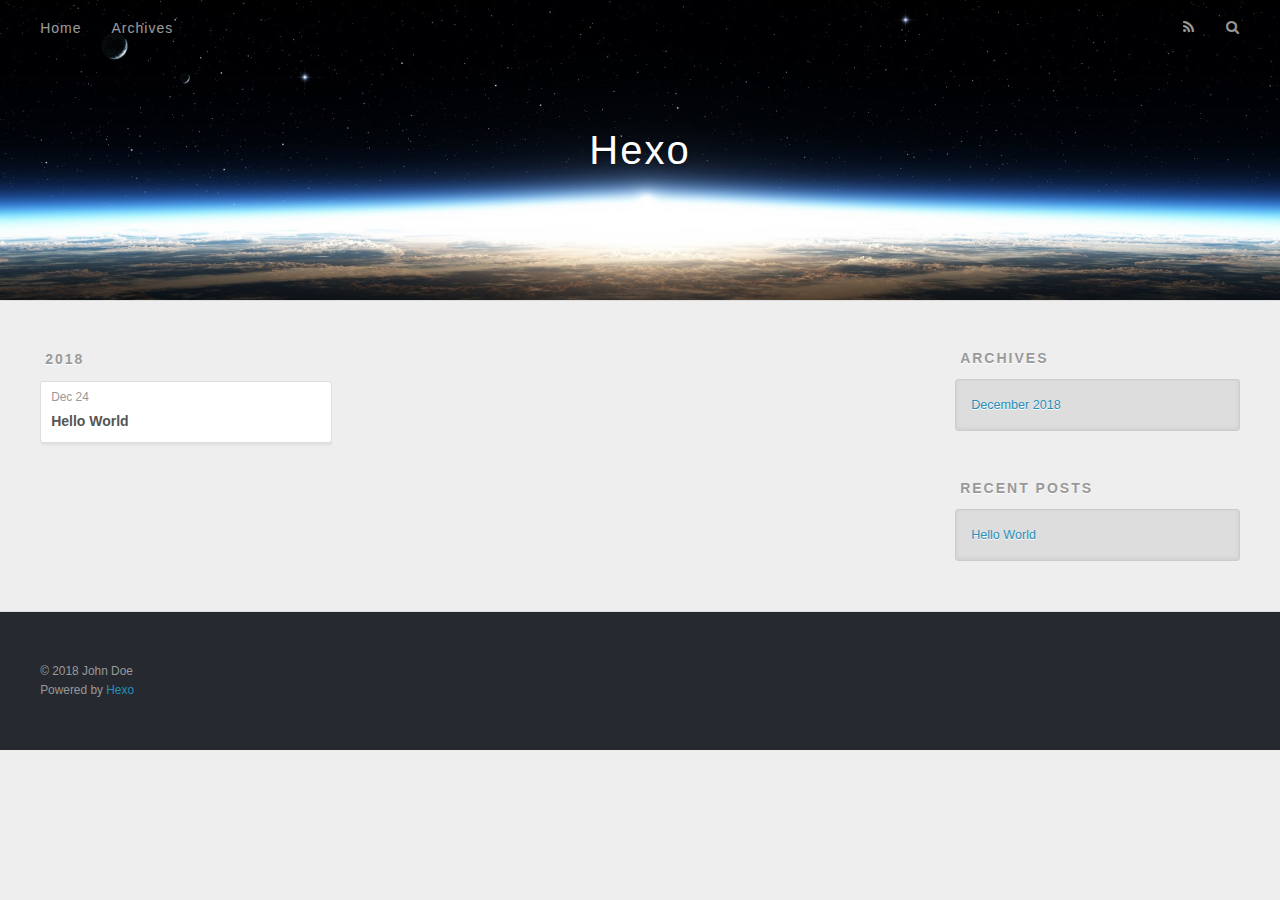
==== archives/index.html @ 5d919c45 "Site updated: 2018-12-24 17:12:35" ====
<!DOCTYPE html>
<html>
<head><meta name="generator" content="Hexo 3.8.0">
  <meta charset="utf-8">
  

  
  <title>Archives | Hexo</title>
  <meta name="viewport" content="width=device-width, initial-scale=1, maximum-scale=1">
  <meta property="og:type" content="website">
<meta property="og:title" content="Hexo">
<meta property="og:url" content="http://yoursite.com/archives/index.html">
<meta property="og:site_name" content="Hexo">
<meta property="og:locale" content="default">
<meta name="twitter:card" content="summary">
<meta name="twitter:title" content="Hexo">
  
    <link rel="alternate" href="/atom.xml" title="Hexo" type="application/atom+xml">
  
  
    <link rel="icon" href="/favicon.png">
  
  
    <link href="//fonts.googleapis.com/css?family=Source+Code+Pro" rel="stylesheet" type="text/css">
  
  <link rel="stylesheet" href="/css/style.css">
</head>
</html>
<body>
  <div id="container">
    <div id="wrap">
      <header id="header">
  <div id="banner"></div>
  <div id="header-outer" class="outer">
    <div id="header-title" class="inner">
      <h1 id="logo-wrap">
        <a href="/" id="logo">Hexo</a>
      </h1>
      
    </div>
    <div id="header-inner" class="inner">
      <nav id="main-nav">
        <a id="main-nav-toggle" class="nav-icon"></a>
        
          <a class="main-nav-link" href="/">Home</a>
        
          <a class="main-nav-link" href="/archives">Archives</a>
        
      </nav>
      <nav id="sub-nav">
        
          <a id="nav-rss-link" class="nav-icon" href="/atom.xml" title="RSS Feed"></a>
        
        <a id="nav-search-btn" class="nav-icon" title="Search"></a>
      </nav>
      <div id="search-form-wrap">
        <form action="//google.com/search" method="get" accept-charset="UTF-8" class="search-form"><input type="search" name="q" class="search-form-input" placeholder="Search"><button type="submit" class="search-form-submit">&#xF002;</button><input type="hidden" name="sitesearch" value="http://yoursite.com"></form>
      </div>
    </div>
  </div>
</header>
      <div class="outer">
        <section id="main">
  
  
    
    
      
      
      <section class="archives-wrap">
        <div class="archive-year-wrap">
          <a href="/archives/2018" class="archive-year">2018</a>
        </div>
        <div class="archives">
    
    <article class="archive-article archive-type-post">
  <div class="archive-article-inner">
    <header class="archive-article-header">
      <a href="/2018/12/24/hello-world/" class="archive-article-date">
  <time datetime="2018-12-24T09:01:38.879Z" itemprop="datePublished">Dec 24</time>
</a>
      
  
    <h1 itemprop="name">
      <a class="archive-article-title" href="/2018/12/24/hello-world/">Hello World</a>
    </h1>
  

    </header>
  </div>
</article>
  
  
    </div></section>
  


</section>
        
          <aside id="sidebar">
  
    

  
    

  
    
  
    
  <div class="widget-wrap">
    <h3 class="widget-title">Archives</h3>
    <div class="widget">
      <ul class="archive-list"><li class="archive-list-item"><a class="archive-list-link" href="/archives/2018/12/">December 2018</a></li></ul>
    </div>
  </div>


  
    
  <div class="widget-wrap">
    <h3 class="widget-title">Recent Posts</h3>
    <div class="widget">
      <ul>
        
          <li>
            <a href="/2018/12/24/hello-world/">Hello World</a>
          </li>
        
      </ul>
    </div>
  </div>

  
</aside>
        
      </div>
      <footer id="footer">
  
  <div class="outer">
    <div id="footer-info" class="inner">
      &copy; 2018 John Doe<br>
      Powered by <a href="http://hexo.io/" target="_blank">Hexo</a>
    </div>
  </div>
</footer>
    </div>
    <nav id="mobile-nav">
  
    <a href="/" class="mobile-nav-link">Home</a>
  
    <a href="/archives" class="mobile-nav-link">Archives</a>
  
</nav>
    

<script src="//ajax.googleapis.com/ajax/libs/jquery/2.0.3/jquery.min.js"></script>


  <link rel="stylesheet" href="/fancybox/jquery.fancybox.css">
  <script src="/fancybox/jquery.fancybox.pack.js"></script>


<script src="/js/script.js"></script>



  </div>
</body>
</html>
---- css/style.css ----
body {
  width: 100%;
}
body:before,
body:after {
  content: "";
  display: table;
}
body:after {
  clear: both;
}
html,
body,
div,
span,
applet,
object,
iframe,
h1,
h2,
h3,
h4,
h5,
h6,
p,
blockquote,
pre,
a,
abbr,
acronym,
address,
big,
cite,
code,
del,
dfn,
em,
img,
ins,
kbd,
q,
s,
samp,
small,
strike,
strong,
sub,
sup,
tt,
var,
dl,
dt,
dd,
ol,
ul,
li,
fieldset,
form,
label,
legend,
table,
caption,
tbody,
tfoot,
thead,
tr,
th,
td {
  margin: 0;
  padding: 0;
  border: 0;
  outline: 0;
  font-weight: inherit;
  font-style: inherit;
  font-family: inherit;
  font-size: 100%;
  vertical-align: baseline;
}
body {
  line-height: 1;
  color: #000;
  background: #fff;
}
ol,
ul {
  list-style: none;
}
table {
  border-collapse: separate;
  border-spacing: 0;
  vertical-align: middle;
}
caption,
th,
td {
  text-align: left;
  font-weight: normal;
  vertical-align: middle;
}
a img {
  border: none;
}
input,
button {
  margin: 0;
  padding: 0;
}
input::-moz-focus-inner,
button::-moz-focus-inner {
  border: 0;
  padding: 0;
}
@font-face {
  font-family: FontAwesome;
  font-style: normal;
  font-weight: normal;
  src: url("fonts/fontawesome-webfont.eot?v=#4.0.3");
  src: url("fonts/fontawesome-webfont.eot?#iefix&v=#4.0.3") format("embedded-opentype"), url("fonts/fontawesome-webfont.woff?v=#4.0.3") format("woff"), url("fonts/fontawesome-webfont.ttf?v=#4.0.3") format("truetype"), url("fonts/fontawesome-webfont.svg#fontawesomeregular?v=#4.0.3") format("svg");
}
html,
body,
#container {
  height: 100%;
}
body {
  background: #eee;
  font: 14px -apple-system, BlinkMacSystemFont, "Segoe UI", "Roboto", "Oxygen", "Ubuntu", "Cantarell", "Fira Sans", "Droid Sans", "Helvetica Neue", sans-serif;
  -webkit-text-size-adjust: 100%;
}
.outer {
  max-width: 1220px;
  margin: 0 auto;
  padding: 0 20px;
}
.outer:before,
.outer:after {
  content: "";
  display: table;
}
.outer:after {
  clear: both;
}
.inner {
  display: inline;
  float: left;
  width: 98.33333333333333%;
  margin: 0 0.833333333333333%;
}
.left,
.alignleft {
  float: left;
}
.right,
.alignright {
  float: right;
}
.clear {
  clear: both;
}
#container {
  position: relative;
}
.mobile-nav-on {
  overflow: hidden;
}
#wrap {
  height: 100%;
  width: 100%;
  position: absolute;
  top: 0;
  left: 0;
  -webkit-transition: 0.2s ease-out;
  -moz-transition: 0.2s ease-out;
  -ms-transition: 0.2s ease-out;
  transition: 0.2s ease-out;
  z-index: 1;
  background: #eee;
}
.mobile-nav-on #wrap {
  left: 280px;
}
@media screen and (min-width: 768px) {
  #main {
    display: inline;
    float: left;
    width: 73.33333333333333%;
    margin: 0 0.833333333333333%;
  }
}
.article-date,
.article-category-link,
.archive-year,
.widget-title {
  text-decoration: none;
  text-transform: uppercase;
  letter-spacing: 2px;
  color: #999;
  margin-bottom: 1em;
  margin-left: 5px;
  line-height: 1em;
  text-shadow: 0 1px #fff;
  font-weight: bold;
}
.article-inner,
.archive-article-inner {
  background: #fff;
  -webkit-box-shadow: 1px 2px 3px #ddd;
  box-shadow: 1px 2px 3px #ddd;
  border: 1px solid #ddd;
  border-radius: 3px;
}
.article-entry h1,
.widget h1 {
  font-size: 2em;
}
.article-entry h2,
.widget h2 {
  font-size: 1.5em;
}
.article-entry h3,
.widget h3 {
  font-size: 1.3em;
}
.article-entry h4,
.widget h4 {
  font-size: 1.2em;
}
.article-entry h5,
.widget h5 {
  font-size: 1em;
}
.article-entry h6,
.widget h6 {
  font-size: 1em;
  color: #999;
}
.article-entry hr,
.widget hr {
  border: 1px dashed #ddd;
}
.article-entry strong,
.widget strong {
  font-weight: bold;
}
.article-entry em,
.widget em,
.article-entry cite,
.widget cite {
  font-style: italic;
}
.article-entry sup,
.widget sup,
.article-entry sub,
.widget sub {
  font-size: 0.75em;
  line-height: 0;
  position: relative;
  vertical-align: baseline;
}
.article-entry sup,
.widget sup {
  top: -0.5em;
}
.article-entry sub,
.widget sub {
  bottom: -0.2em;
}
.article-entry small,
.widget small {
  font-size: 0.85em;
}
.article-entry acronym,
.widget acronym,
.article-entry abbr,
.widget abbr {
  border-bottom: 1px dotted;
}
.article-entry ul,
.widget ul,
.article-entry ol,
.widget ol,
.article-entry dl,
.widget dl {
  margin: 0 20px;
  line-height: 1.6em;
}
.article-entry ul ul,
.widget ul ul,
.article-entry ol ul,
.widget ol ul,
.article-entry ul ol,
.widget ul ol,
.article-entry ol ol,
.widget ol ol {
  margin-top: 0;
  margin-bottom: 0;
}
.article-entry ul,
.widget ul {
  list-style: disc;
}
.article-entry ol,
.widget ol {
  list-style: decimal;
}
.article-entry dt,
.widget dt {
  font-weight: bold;
}
#header {
  height: 300px;
  position: relative;
  border-bottom: 1px solid #ddd;
}
#header:before,
#header:after {
  content: "";
  position: absolute;
  left: 0;
  right: 0;
  height: 40px;
}
#header:before {
  top: 0;
  background: -webkit-linear-gradient(rgba(0,0,0,0.2), transparent);
  background: -moz-linear-gradient(rgba(0,0,0,0.2), transparent);
  background: -ms-linear-gradient(rgba(0,0,0,0.2), transparent);
  background: linear-gradient(rgba(0,0,0,0.2), transparent);
}
#header:after {
  bottom: 0;
  background: -webkit-linear-gradient(transparent, rgba(0,0,0,0.2));
  background: -moz-linear-gradient(transparent, rgba(0,0,0,0.2));
  background: -ms-linear-gradient(transparent, rgba(0,0,0,0.2));
  background: linear-gradient(transparent, rgba(0,0,0,0.2));
}
#header-outer {
  height: 100%;
  position: relative;
}
#header-inner {
  position: relative;
  overflow: hidden;
}
#banner {
  position: absolute;
  top: 0;
  left: 0;
  width: 100%;
  height: 100%;
  background: url("images/banner.jpg") center #000;
  -webkit-background-size: cover;
  -moz-background-size: cover;
  background-size: cover;
  z-index: -1;
}
#header-title {
  text-align: center;
  height: 40px;
  position: absolute;
  top: 50%;
  left: 0;
  margin-top: -20px;
}
#logo,
#subtitle {
  text-decoration: none;
  color: #fff;
  font-weight: 300;
  text-shadow: 0 1px 4px rgba(0,0,0,0.3);
}
#logo {
  font-size: 40px;
  line-height: 40px;
  letter-spacing: 2px;
}
#subtitle {
  font-size: 16px;
  line-height: 16px;
  letter-spacing: 1px;
}
#subtitle-wrap {
  margin-top: 16px;
}
#main-nav {
  float: left;
  margin-left: -15px;
}
.nav-icon,
.main-nav-link {
  float: left;
  color: #fff;
  opacity: 0.6;
  text-decoration: none;
  text-shadow: 0 1px rgba(0,0,0,0.2);
  -webkit-transition: opacity 0.2s;
  -moz-transition: opacity 0.2s;
  -ms-transition: opacity 0.2s;
  transition: opacity 0.2s;
  display: block;
  padding: 20px 15px;
}
.nav-icon:hover,
.main-nav-link:hover {
  opacity: 1;
}
.nav-icon {
  font-family: FontAwesome;
  text-align: center;
  font-size: 14px;
  width: 14px;
  height: 14px;
  padding: 20px 15px;
  position: relative;
  cursor: pointer;
}
.main-nav-link {
  font-weight: 300;
  letter-spacing: 1px;
}
@media screen and (max-width: 479px) {
  .main-nav-link {
    display: none;
  }
}
#main-nav-toggle {
  display: none;
}
#main-nav-toggle:before {
  content: "\f0c9";
}
@media screen and (max-width: 479px) {
  #main-nav-toggle {
    display: block;
  }
}
#sub-nav {
  float: right;
  margin-right: -15px;
}
#nav-rss-link:before {
  content: "\f09e";
}
#nav-search-btn:before {
  content: "\f002";
}
#search-form-wrap {
  position: absolute;
  top: 15px;
  width: 150px;
  height: 30px;
  right: -150px;
  opacity: 0;
  -webkit-transition: 0.2s ease-out;
  -moz-transition: 0.2s ease-out;
  -ms-transition: 0.2s ease-out;
  transition: 0.2s ease-out;
}
#search-form-wrap.on {
  opacity: 1;
  right: 0;
}
@media screen and (max-width: 479px) {
  #search-form-wrap {
    width: 100%;
    right: -100%;
  }
}
.search-form {
  position: absolute;
  top: 0;
  left: 0;
  right: 0;
  background: #fff;
  padding: 5px 15px;
  border-radius: 15px;
  -webkit-box-shadow: 0 0 10px rgba(0,0,0,0.3);
  box-shadow: 0 0 10px rgba(0,0,0,0.3);
}
.search-form-input {
  border: none;
  background: none;
  color: #555;
  width: 100%;
  font: 13px -apple-system, BlinkMacSystemFont, "Segoe UI", "Roboto", "Oxygen", "Ubuntu", "Cantarell", "Fira Sans", "Droid Sans", "Helvetica Neue", sans-serif;
  outline: none;
}
.search-form-input::-webkit-search-results-decoration,
.search-form-input::-webkit-search-cancel-button {
  -webkit-appearance: none;
}
.search-form-submit {
  position: absolute;
  top: 50%;
  right: 10px;
  margin-top: -7px;
  font: 13px FontAwesome;
  border: none;
  background: none;
  color: #bbb;
  cursor: pointer;
}
.search-form-submit:hover,
.search-form-submit:focus {
  color: #777;
}
.article {
  margin: 50px 0;
}
.article-inner {
  overflow: hidden;
}
.article-meta:before,
.article-meta:after {
  content: "";
  display: table;
}
.article-meta:after {
  clear: both;
}
.article-date {
  float: left;
}
.article-category {
  float: left;
  line-height: 1em;
  color: #ccc;
  text-shadow: 0 1px #fff;
  margin-left: 8px;
}
.article-category:before {
  content: "\2022";
}
.article-category-link {
  margin: 0 12px 1em;
}
.article-header {
  padding: 20px 20px 0;
}
.article-title {
  text-decoration: none;
  font-size: 2em;
  font-weight: bold;
  color: #555;
  line-height: 1.1em;
  -webkit-transition: color 0.2s;
  -moz-transition: color 0.2s;
  -ms-transition: color 0.2s;
  transition: color 0.2s;
}
a.article-title:hover {
  color: #258fb8;
}
.article-entry {
  color: #555;
  padding: 0 20px;
}
.article-entry:before,
.article-entry:after {
  content: "";
  display: table;
}
.article-entry:after {
  clear: both;
}
.article-entry p,
.article-entry table {
  line-height: 1.6em;
  margin: 1.6em 0;
}
.article-entry h1,
.article-entry h2,
.article-entry h3,
.article-entry h4,
.article-entry h5,
.article-entry h6 {
  font-weight: bold;
}
.article-entry h1,
.article-entry h2,
.article-entry h3,
.article-entry h4,
.article-entry h5,
.article-entry h6 {
  line-height: 1.1em;
  margin: 1.1em 0;
}
.article-entry a {
  color: #258fb8;
  text-decoration: none;
}
.article-entry a:hover {
  text-decoration: underline;
}
.article-entry ul,
.article-entry ol,
.article-entry dl {
  margin-top: 1.6em;
  margin-bottom: 1.6em;
}
.article-entry img,
.article-entry video {
  max-width: 100%;
  height: auto;
  display: block;
  margin: auto;
}
.article-entry iframe {
  border: none;
}
.article-entry table {
  width: 100%;
  border-collapse: collapse;
  border-spacing: 0;
}
.article-entry th {
  font-weight: bold;
  border-bottom: 3px solid #ddd;
  padding-bottom: 0.5em;
}
.article-entry td {
  border-bottom: 1px solid #ddd;
  padding: 10px 0;
}
.article-entry blockquote {
  font-family: Georgia, "Times New Roman", serif;
  font-size: 1.4em;
  margin: 1.6em 20px;
  text-align: center;
}
.article-entry blockquote footer {
  font-size: 14px;
  margin: 1.6em 0;
  font-family: -apple-system, BlinkMacSystemFont, "Segoe UI", "Roboto", "Oxygen", "Ubuntu", "Cantarell", "Fira Sans", "Droid Sans", "Helvetica Neue", sans-serif;
}
.article-entry blockquote footer cite:before {
  content: "—";
  padding: 0 0.5em;
}
.article-entry .pullquote {
  text-align: left;
  width: 45%;
  margin: 0;
}
.article-entry .pullquote.left {
  margin-left: 0.5em;
  margin-right: 1em;
}
.article-entry .pullquote.right {
  margin-right: 0.5em;
  margin-left: 1em;
}
.article-entry .caption {
  color: #999;
  display: block;
  font-size: 0.9em;
  margin-top: 0.5em;
  position: relative;
  text-align: center;
}
.article-entry .video-container {
  position: relative;
  padding-top: 56.25%;
  height: 0;
  overflow: hidden;
}
.article-entry .video-container iframe,
.article-entry .video-container object,
.article-entry .video-container embed {
  position: absolute;
  top: 0;
  left: 0;
  width: 100%;
  height: 100%;
  margin-top: 0;
}
.article-more-link a {
  display: inline-block;
  line-height: 1em;
  padding: 6px 15px;
  border-radius: 15px;
  background: #eee;
  color: #999;
  text-shadow: 0 1px #fff;
  text-decoration: none;
}
.article-more-link a:hover {
  background: #258fb8;
  color: #fff;
  text-decoration: none;
  text-shadow: 0 1px #1e7293;
}
.article-footer {
  font-size: 0.85em;
  line-height: 1.6em;
  border-top: 1px solid #ddd;
  padding-top: 1.6em;
  margin: 0 20px 20px;
}
.article-footer:before,
.article-footer:after {
  content: "";
  display: table;
}
.article-footer:after {
  clear: both;
}
.article-footer a {
  color: #999;
  text-decoration: none;
}
.article-footer a:hover {
  color: #555;
}
.article-tag-list-item {
  float: left;
  margin-right: 10px;
}
.article-tag-list-link:before {
  content: "#";
}
.article-comment-link {
  float: right;
}
.article-comment-link:before {
  content: "\f075";
  font-family: FontAwesome;
  padding-right: 8px;
}
.article-share-link {
  cursor: pointer;
  float: right;
  margin-left: 20px;
}
.article-share-link:before {
  content: "\f064";
  font-family: FontAwesome;
  padding-right: 6px;
}
#article-nav {
  position: relative;
}
#article-nav:before,
#article-nav:after {
  content: "";
  display: table;
}
#article-nav:after {
  clear: both;
}
@media screen and (min-width: 768px) {
  #article-nav {
    margin: 50px 0;
  }
  #article-nav:before {
    width: 8px;
    height: 8px;
    position: absolute;
    top: 50%;
    left: 50%;
    margin-top: -4px;
    margin-left: -4px;
    content: "";
    border-radius: 50%;
    background: #ddd;
    -webkit-box-shadow: 0 1px 2px #fff;
    box-shadow: 0 1px 2px #fff;
  }
}
.article-nav-link-wrap {
  text-decoration: none;
  text-shadow: 0 1px #fff;
  color: #999;
  -webkit-box-sizing: border-box;
  -moz-box-sizing: border-box;
  box-sizing: border-box;
  margin-top: 50px;
  text-align: center;
  display: block;
}
.article-nav-link-wrap:hover {
  color: #555;
}
@media screen and (min-width: 768px) {
  .article-nav-link-wrap {
    width: 50%;
    margin-top: 0;
  }
}
@media screen and (min-width: 768px) {
  #article-nav-newer {
    float: left;
    text-align: right;
    padding-right: 20px;
  }
}
@media screen and (min-width: 768px) {
  #article-nav-older {
    float: right;
    text-align: left;
    padding-left: 20px;
  }
}
.article-nav-caption {
  text-transform: uppercase;
  letter-spacing: 2px;
  color: #ddd;
  line-height: 1em;
  font-weight: bold;
}
#article-nav-newer .article-nav-caption {
  margin-right: -2px;
}
.article-nav-title {
  font-size: 0.85em;
  line-height: 1.6em;
  margin-top: 0.5em;
}
.article-share-box {
  position: absolute;
  display: none;
  background: #fff;
  -webkit-box-shadow: 1px 2px 10px rgba(0,0,0,0.2);
  box-shadow: 1px 2px 10px rgba(0,0,0,0.2);
  border-radius: 3px;
  margin-left: -145px;
  overflow: hidden;
  z-index: 1;
}
.article-share-box.on {
  display: block;
}
.article-share-input {
  width: 100%;
  background: none;
  -webkit-box-sizing: border-box;
  -moz-box-sizing: border-box;
  box-sizing: border-box;
  font: 14px -apple-system, BlinkMacSystemFont, "Segoe UI", "Roboto", "Oxygen", "Ubuntu", "Cantarell", "Fira Sans", "Droid Sans", "Helvetica Neue", sans-serif;
  padding: 0 15px;
  color: #555;
  outline: none;
  border: 1px solid #ddd;
  border-radius: 3px 3px 0 0;
  height: 36px;
  line-height: 36px;
}
.article-share-links {
  background: #eee;
}
.article-share-links:before,
.article-share-links:after {
  content: "";
  display: table;
}
.article-share-links:after {
  clear: both;
}
.article-share-twitter,
.article-share-facebook,
.article-share-pinterest,
.article-share-google {
  width: 50px;
  height: 36px;
  display: block;
  float: left;
  position: relative;
  color: #999;
  text-shadow: 0 1px #fff;
}
.article-share-twitter:before,
.article-share-facebook:before,
.article-share-pinterest:before,
.article-share-google:before {
  font-size: 20px;
  font-family: FontAwesome;
  width: 20px;
  height: 20px;
  position: absolute;
  top: 50%;
  left: 50%;
  margin-top: -10px;
  margin-left: -10px;
  text-align: center;
}
.article-share-twitter:hover,
.article-share-facebook:hover,
.article-share-pinterest:hover,
.article-share-google:hover {
  color: #fff;
}
.article-share-twitter:before {
  content: "\f099";
}
.article-share-twitter:hover {
  background: #00aced;
  text-shadow: 0 1px #008abe;
}
.article-share-facebook:before {
  content: "\f09a";
}
.article-share-facebook:hover {
  background: #3b5998;
  text-shadow: 0 1px #2f477a;
}
.article-share-pinterest:before {
  content: "\f0d2";
}
.article-share-pinterest:hover {
  background: #cb2027;
  text-shadow: 0 1px #a21a1f;
}
.article-share-google:before {
  content: "\f0d5";
}
.article-share-google:hover {
  background: #dd4b39;
  text-shadow: 0 1px #be3221;
}
.article-gallery {
  background: #000;
  position: relative;
}
.article-gallery-photos {
  position: relative;
  overflow: hidden;
}
.article-gallery-img {
  display: none;
  max-width: 100%;
}
.article-gallery-img:first-child {
  display: block;
}
.article-gallery-img.loaded {
  position: absolute;
  display: block;
}
.article-gallery-img img {
  display: block;
  max-width: 100%;
  margin: 0 auto;
}
#comments {
  background: #fff;
  -webkit-box-shadow: 1px 2px 3px #ddd;
  box-shadow: 1px 2px 3px #ddd;
  padding: 20px;
  border: 1px solid #ddd;
  border-radius: 3px;
  margin: 50px 0;
}
#comments a {
  color: #258fb8;
}
.archives-wrap {
  margin: 50px 0;
}
.archives:before,
.archives:after {
  content: "";
  display: table;
}
.archives:after {
  clear: both;
}
.archive-year-wrap {
  margin-bottom: 1em;
}
.archives {
  -webkit-column-gap: 10px;
  -moz-column-gap: 10px;
  column-gap: 10px;
}
@media screen and (min-width: 480px) and (max-width: 767px) {
  .archives {
    -webkit-column-count: 2;
    -moz-column-count: 2;
    column-count: 2;
  }
}
@media screen and (min-width: 768px) {
  .archives {
    -webkit-column-count: 3;
    -moz-column-count: 3;
    column-count: 3;
  }
}
.archive-article {
  -webkit-column-break-inside: avoid;
  page-break-inside: avoid;
  overflow: hidden;
  break-inside: avoid-column;
}
.archive-article-inner {
  padding: 10px;
  margin-bottom: 15px;
}
.archive-article-title {
  text-decoration: none;
  font-weight: bold;
  color: #555;
  -webkit-transition: color 0.2s;
  -moz-transition: color 0.2s;
  -ms-transition: color 0.2s;
  transition: color 0.2s;
  line-height: 1.6em;
}
.archive-article-title:hover {
  color: #258fb8;
}
.archive-article-footer {
  margin-top: 1em;
}
.archive-article-date {
  color: #999;
  text-decoration: none;
  font-size: 0.85em;
  line-height: 1em;
  margin-bottom: 0.5em;
  display: block;
}
#page-nav {
  margin: 50px auto;
  background: #fff;
  -webkit-box-shadow: 1px 2px 3px #ddd;
  box-shadow: 1px 2px 3px #ddd;
  border: 1px solid #ddd;
  border-radius: 3px;
  text-align: center;
  color: #999;
  overflow: hidden;
}
#page-nav:before,
#page-nav:after {
  content: "";
  display: table;
}
#page-nav:after {
  clear: both;
}
#page-nav a,
#page-nav span {
  padding: 10px 20px;
  line-height: 1;
  height: 2ex;
}
#page-nav a {
  color: #999;
  text-decoration: none;
}
#page-nav a:hover {
  background: #999;
  color: #fff;
}
#page-nav .prev {
  float: left;
}
#page-nav .next {
  float: right;
}
#page-nav .page-number {
  display: inline-block;
}
@media screen and (max-width: 479px) {
  #page-nav .page-number {
    display: none;
  }
}
#page-nav .current {
  color: #555;
  font-weight: bold;
}
#page-nav .space {
  color: #ddd;
}
#footer {
  background: #262a30;
  padding: 50px 0;
  border-top: 1px solid #ddd;
  color: #999;
}
#footer a {
  color: #258fb8;
  text-decoration: none;
}
#footer a:hover {
  text-decoration: underline;
}
#footer-info {
  line-height: 1.6em;
  font-size: 0.85em;
}
.article-entry pre,
.article-entry .highlight {
  background: #2d2d2d;
  margin: 0 -20px;
  padding: 15px 20px;
  border-style: solid;
  border-color: #ddd;
  border-width: 1px 0;
  overflow: auto;
  color: #ccc;
  line-height: 22.400000000000002px;
}
.article-entry .highlight .gutter pre,
.article-entry .gist .gist-file .gist-data .line-numbers {
  color: #666;
  font-size: 0.85em;
}
.article-entry pre,
.article-entry code {
  font-family: "Source Code Pro", Consolas, Monaco, Menlo, Consolas, monospace;
}
.article-entry code {
  background: #eee;
  text-shadow: 0 1px #fff;
  padding: 0 0.3em;
}
.article-entry pre code {
  background: none;
  text-shadow: none;
  padding: 0;
}
.article-entry .highlight pre {
  border: none;
  margin: 0;
  padding: 0;
}
.article-entry .highlight table {
  margin: 0;
  width: auto;
}
.article-entry .highlight td {
  border: none;
  padding: 0;
}
.article-entry .highlight figcaption {
  font-size: 0.85em;
  color: #999;
  line-height: 1em;
  margin-bottom: 1em;
}
.article-entry .highlight figcaption:before,
.article-entry .highlight figcaption:after {
  content: "";
  display: table;
}
.article-entry .highlight figcaption:after {
  clear: both;
}
.article-entry .highlight figcaption a {
  float: right;
}
.article-entry .highlight .gutter pre {
  text-align: right;
  padding-right: 20px;
}
.article-entry .highlight .line {
  height: 22.400000000000002px;
}
.article-entry .highlight .line.marked {
  background: #515151;
}
.article-entry .gist {
  margin: 0 -20px;
  border-style: solid;
  border-color: #ddd;
  border-width: 1px 0;
  background: #2d2d2d;
  padding: 15px 20px 15px 0;
}
.article-entry .gist .gist-file {
  border: none;
  font-family: "Source Code Pro", Consolas, Monaco, Menlo, Consolas, monospace;
  margin: 0;
}
.article-entry .gist .gist-file .gist-data {
  background: none;
  border: none;
}
.article-entry .gist .gist-file .gist-data .line-numbers {
  background: none;
  border: none;
  padding: 0 20px 0 0;
}
.article-entry .gist .gist-file .gist-data .line-data {
  padding: 0 !important;
}
.article-entry .gist .gist-file .highlight {
  margin: 0;
  padding: 0;
  border: none;
}
.article-entry .gist .gist-file .gist-meta {
  background: #2d2d2d;
  color: #999;
  font: 0.85em -apple-system, BlinkMacSystemFont, "Segoe UI", "Roboto", "Oxygen", "Ubuntu", "Cantarell", "Fira Sans", "Droid Sans", "Helvetica Neue", sans-serif;
  text-shadow: 0 0;
  padding: 0;
  margin-top: 1em;
  margin-left: 20px;
}
.article-entry .gist .gist-file .gist-meta a {
  color: #258fb8;
  font-weight: normal;
}
.article-entry .gist .gist-file .gist-meta a:hover {
  text-decoration: underline;
}
pre .comment,
pre .title {
  color: #999;
}
pre .variable,
pre .attribute,
pre .tag,
pre .regexp,
pre .ruby .constant,
pre .xml .tag .title,
pre .xml .pi,
pre .xml .doctype,
pre .html .doctype,
pre .css .id,
pre .css .class,
pre .css .pseudo {
  color: #f2777a;
}
pre .number,
pre .preprocessor,
pre .built_in,
pre .literal,
pre .params,
pre .constant {
  color: #f99157;
}
pre .class,
pre .ruby .class .title,
pre .css .rules .attribute {
  color: #9c9;
}
pre .string,
pre .value,
pre .inheritance,
pre .header,
pre .ruby .symbol,
pre .xml .cdata {
  color: #9c9;
}
pre .css .hexcolor {
  color: #6cc;
}
pre .function,
pre .python .decorator,
pre .python .title,
pre .ruby .function .title,
pre .ruby .title .keyword,
pre .perl .sub,
pre .javascript .title,
pre .coffeescript .title {
  color: #69c;
}
pre .keyword,
pre .javascript .function {
  color: #c9c;
}
@media screen and (max-width: 479px) {
  #mobile-nav {
    position: absolute;
    top: 0;
    left: 0;
    width: 280px;
    height: 100%;
    background: #191919;
    border-right: 1px solid #fff;
  }
}
@media screen and (max-width: 479px) {
  .mobile-nav-link {
    display: block;
    color: #999;
    text-decoration: none;
    padding: 15px 20px;
    font-weight: bold;
  }
  .mobile-nav-link:hover {
    color: #fff;
  }
}
@media screen and (min-width: 768px) {
  #sidebar {
    display: inline;
    float: left;
    width: 23.333333333333332%;
    margin: 0 0.833333333333333%;
  }
}
.widget-wrap {
  margin: 50px 0;
}
.widget {
  color: #777;
  text-shadow: 0 1px #fff;
  background: #ddd;
  -webkit-box-shadow: 0 -1px 4px #ccc inset;
  box-shadow: 0 -1px 4px #ccc inset;
  border: 1px solid #ccc;
  padding: 15px;
  border-radius: 3px;
}
.widget a {
  color: #258fb8;
  text-decoration: none;
}
.widget a:hover {
  text-decoration: underline;
}
.widget ul ul,
.widget ol ul,
.widget dl ul,
.widget ul ol,
.widget ol ol,
.widget dl ol,
.widget ul dl,
.widget ol dl,
.widget dl dl {
  margin-left: 15px;
  list-style: disc;
}
.widget {
  line-height: 1.6em;
  word-wrap: break-word;
  font-size: 0.9em;
}
.widget ul,
.widget ol {
  list-style: none;
  margin: 0;
}
.widget ul ul,
.widget ol ul,
.widget ul ol,
.widget ol ol {
  margin: 0 20px;
}
.widget ul ul,
.widget ol ul {
  list-style: disc;
}
.widget ul ol,
.widget ol ol {
  list-style: decimal;
}
.category-list-count,
.tag-list-count,
.archive-list-count {
  padding-left: 5px;
  color: #999;
  font-size: 0.85em;
}
.category-list-count:before,
.tag-list-count:before,
.archive-list-count:before {
  content: "(";
}
.category-list-count:after,
.tag-list-count:after,
.archive-list-count:after {
  content: ")";
}
.tagcloud a {
  margin-right: 5px;
  display: inline-block;
}
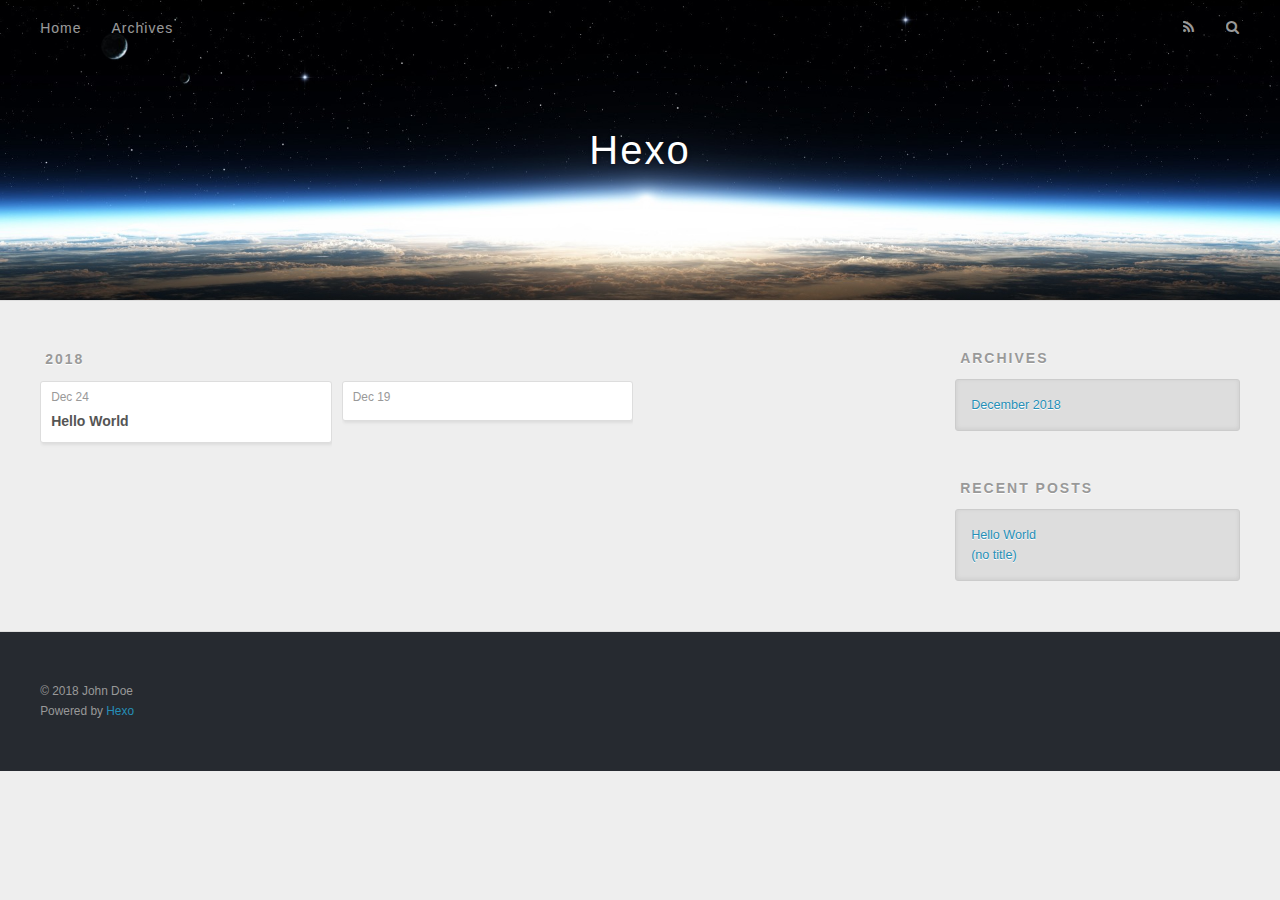
==== commit c6b4cf15: "Site updated: 2018-12-24 18:15:35" ====
--- a/archives/index.html
+++ b/archives/index.html
@@ -90,6 +90,19 @@
   </div>
 </article>
   
+    
+    
+    <article class="archive-article archive-type-post">
+  <div class="archive-article-inner">
+    <header class="archive-article-header">
+      <a href="/2018/12/19/Hexo建站记录/" class="archive-article-date">
+  <time datetime="2018-12-19T11:56:52.002Z" itemprop="datePublished">Dec 19</time>
+</a>
+      
+    </header>
+  </div>
+</article>
+  
   
     </div></section>
   
@@ -125,6 +138,10 @@
         
           <li>
             <a href="/2018/12/24/hello-world/">Hello World</a>
+          </li>
+        
+          <li>
+            <a href="/2018/12/19/Hexo建站记录/">(no title)</a>
           </li>
         
       </ul>
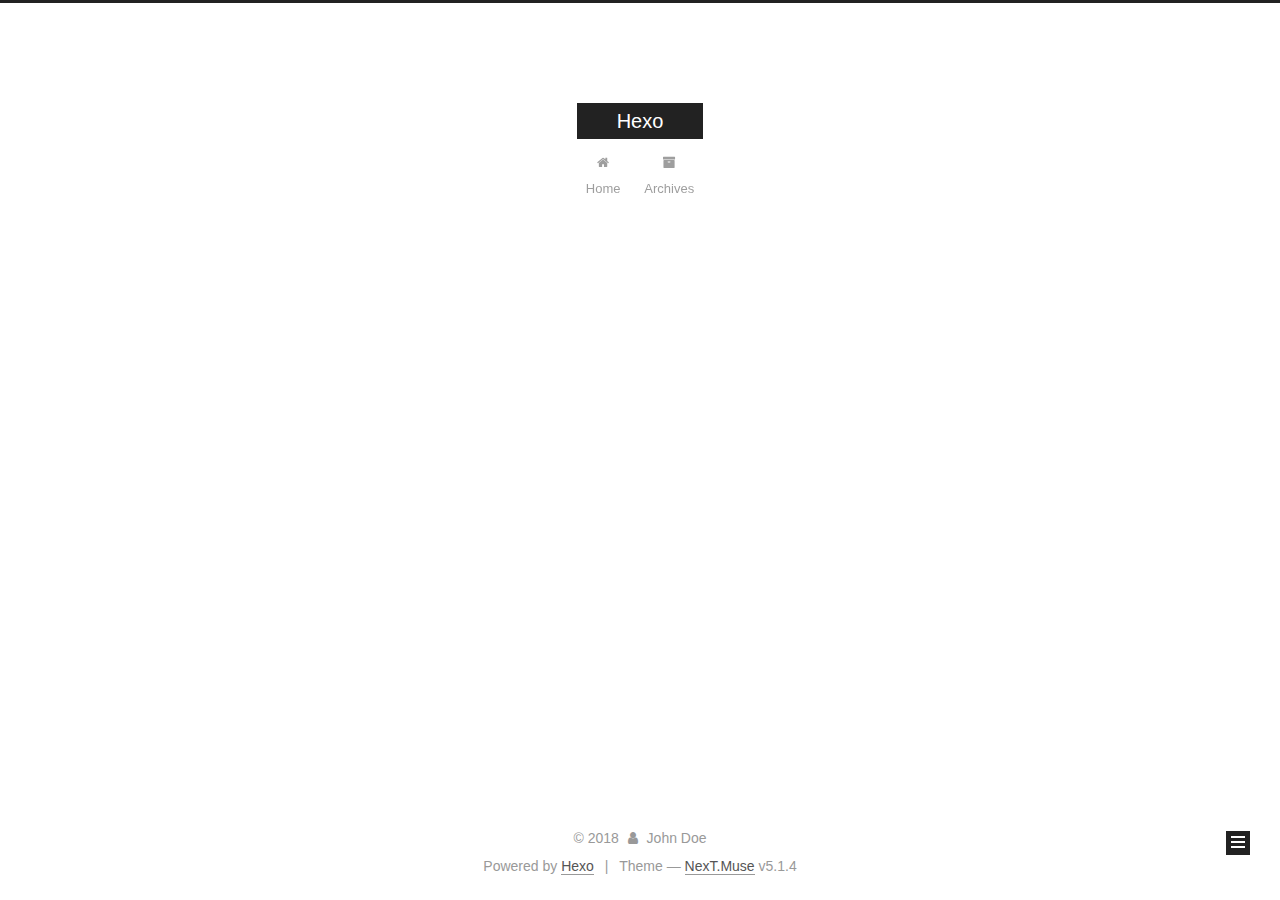
==== commit 2d3244eb: "Site updated: 2018-12-24 18:47:48" ====
--- a/archives/index.html
+++ b/archives/index.html
@@ -1,187 +1,549 @@
 <!DOCTYPE html>
-<html>
+
+
+
+  
+
+
+<html class="theme-next muse use-motion" lang="">
 <head><meta name="generator" content="Hexo 3.8.0">
-  <meta charset="utf-8">
-  
-
-  
-  <title>Archives | Hexo</title>
-  <meta name="viewport" content="width=device-width, initial-scale=1, maximum-scale=1">
-  <meta property="og:type" content="website">
+  <meta charset="UTF-8">
+<meta http-equiv="X-UA-Compatible" content="IE=edge">
+<meta name="viewport" content="width=device-width, initial-scale=1, maximum-scale=1">
+<meta name="theme-color" content="#222">
+
+
+
+
+
+
+
+
+
+<meta http-equiv="Cache-Control" content="no-transform">
+<meta http-equiv="Cache-Control" content="no-siteapp">
+
+
+
+
+
+
+
+
+
+
+
+
+
+
+
+
+  
+  
+  <link href="/lib/fancybox/source/jquery.fancybox.css?v=2.1.5" rel="stylesheet" type="text/css">
+
+
+
+
+
+
+
+<link href="/lib/font-awesome/css/font-awesome.min.css?v=4.6.2" rel="stylesheet" type="text/css">
+
+<link href="/css/main.css?v=5.1.4" rel="stylesheet" type="text/css">
+
+
+  <link rel="apple-touch-icon" sizes="180x180" href="/images/apple-touch-icon-next.png?v=5.1.4">
+
+
+  <link rel="icon" type="image/png" sizes="32x32" href="/images/favicon-32x32-next.png?v=5.1.4">
+
+
+  <link rel="icon" type="image/png" sizes="16x16" href="/images/favicon-16x16-next.png?v=5.1.4">
+
+
+  <link rel="mask-icon" href="/images/logo.svg?v=5.1.4" color="#222">
+
+
+
+
+
+  <meta name="keywords" content="Hexo, NexT">
+
+
+
+
+
+
+
+
+
+
+<meta property="og:type" content="website">
 <meta property="og:title" content="Hexo">
 <meta property="og:url" content="http://yoursite.com/archives/index.html">
 <meta property="og:site_name" content="Hexo">
 <meta property="og:locale" content="default">
 <meta name="twitter:card" content="summary">
 <meta name="twitter:title" content="Hexo">
-  
-    <link rel="alternate" href="/atom.xml" title="Hexo" type="application/atom+xml">
-  
-  
-    <link rel="icon" href="/favicon.png">
-  
-  
-    <link href="//fonts.googleapis.com/css?family=Source+Code+Pro" rel="stylesheet" type="text/css">
-  
-  <link rel="stylesheet" href="/css/style.css">
+
+
+
+<script type="text/javascript" id="hexo.configurations">
+  var NexT = window.NexT || {};
+  var CONFIG = {
+    root: '/',
+    scheme: 'Muse',
+    version: '5.1.4',
+    sidebar: {"position":"left","display":"post","offset":12,"b2t":false,"scrollpercent":false,"onmobile":false},
+    fancybox: true,
+    tabs: true,
+    motion: {"enable":true,"async":false,"transition":{"post_block":"fadeIn","post_header":"slideDownIn","post_body":"slideDownIn","coll_header":"slideLeftIn","sidebar":"slideUpIn"}},
+    duoshuo: {
+      userId: '0',
+      author: 'Author'
+    },
+    algolia: {
+      applicationID: '',
+      apiKey: '',
+      indexName: '',
+      hits: {"per_page":10},
+      labels: {"input_placeholder":"Search for Posts","hits_empty":"We didn't find any results for the search: ${query}","hits_stats":"${hits} results found in ${time} ms"}
+    }
+  };
+</script>
+
+
+
+  <link rel="canonical" href="http://yoursite.com/archives/">
+
+
+
+
+
+  <title>Archive | Hexo</title>
+  
+
+
+
+
+
+
+
+
 </head>
-</html>
-<body>
-  <div id="container">
-    <div id="wrap">
-      <header id="header">
-  <div id="banner"></div>
-  <div id="header-outer" class="outer">
-    <div id="header-title" class="inner">
-      <h1 id="logo-wrap">
-        <a href="/" id="logo">Hexo</a>
-      </h1>
-      
+
+<body itemscope="" itemtype="http://schema.org/WebPage" lang="default">
+
+  
+  
+    
+  
+
+  <div class="container sidebar-position-left page-archive">
+    <div class="headband"></div>
+
+    <header id="header" class="header" itemscope="" itemtype="http://schema.org/WPHeader">
+      <div class="header-inner"><div class="site-brand-wrapper">
+  <div class="site-meta ">
+    
+
+    <div class="custom-logo-site-title">
+      <a href="/" class="brand" rel="start">
+        <span class="logo-line-before"><i></i></span>
+        <span class="site-title">Hexo</span>
+        <span class="logo-line-after"><i></i></span>
+      </a>
     </div>
-    <div id="header-inner" class="inner">
-      <nav id="main-nav">
-        <a id="main-nav-toggle" class="nav-icon"></a>
-        
-          <a class="main-nav-link" href="/">Home</a>
-        
-          <a class="main-nav-link" href="/archives">Archives</a>
-        
-      </nav>
-      <nav id="sub-nav">
-        
-          <a id="nav-rss-link" class="nav-icon" href="/atom.xml" title="RSS Feed"></a>
-        
-        <a id="nav-search-btn" class="nav-icon" title="Search"></a>
-      </nav>
-      <div id="search-form-wrap">
-        <form action="//google.com/search" method="get" accept-charset="UTF-8" class="search-form"><input type="search" name="q" class="search-form-input" placeholder="Search"><button type="submit" class="search-form-submit">&#xF002;</button><input type="hidden" name="sitesearch" value="http://yoursite.com"></form>
+      
+        <p class="site-subtitle"></p>
+      
+  </div>
+
+  <div class="site-nav-toggle">
+    <button>
+      <span class="btn-bar"></span>
+      <span class="btn-bar"></span>
+      <span class="btn-bar"></span>
+    </button>
+  </div>
+</div>
+
+<nav class="site-nav">
+  
+
+  
+    <ul id="menu" class="menu">
+      
+        
+        <li class="menu-item menu-item-home">
+          <a href="/" rel="section">
+            
+              <i class="menu-item-icon fa fa-fw fa-home"></i> <br>
+            
+            Home
+          </a>
+        </li>
+      
+        
+        <li class="menu-item menu-item-archives">
+          <a href="/archives/" rel="section">
+            
+              <i class="menu-item-icon fa fa-fw fa-archive"></i> <br>
+            
+            Archives
+          </a>
+        </li>
+      
+
+      
+    </ul>
+  
+
+  
+</nav>
+
+
+
+ </div>
+    </header>
+
+    <main id="main" class="main">
+      <div class="main-inner">
+        <div class="content-wrap">
+          <div id="content" class="content">
+            
+
+  
+  
+  
+  <div class="post-block archive">
+    <div id="posts" class="posts-collapse">
+      <span class="archive-move-on"></span>
+
+      <span class="archive-page-counter">
+        
+        
+        
+          
+        
+        Um..! 1 post. Keep on posting.
+      </span>
+
+      
+
+        
+        
+        
+
+        
+          
+          <div class="collection-title">
+            <h1 class="archive-year" id="archive-year-2018">2018</h1>
+          </div>
+        
+        
+
+        
+
+  <article class="post post-type-normal" itemscope="" itemtype="http://schema.org/Article">
+    <header class="post-header">
+
+      <h2 class="post-title">
+        
+            <a class="post-title-link" href="/2018/12/19/Hexo建站记录/" itemprop="url">
+              
+                <span itemprop="name">Untitled</span>
+              
+            </a>
+        
+      </h2>
+
+      <div class="post-meta">
+        <time class="post-time" itemprop="dateCreated" datetime="2018-12-19T19:56:52+08:00" content="2018-12-19">
+          12-19
+        </time>
       </div>
+
+    </header>
+  </article>
+
+
+
+      
+
     </div>
   </div>
-</header>
-      <div class="outer">
-        <section id="main">
-  
-  
-    
-    
-      
-      
-      <section class="archives-wrap">
-        <div class="archive-year-wrap">
-          <a href="/archives/2018" class="archive-year">2018</a>
+  
+  
+  
+
+  
+
+
+
+          </div>
+          
+
+
+          
+
         </div>
-        <div class="archives">
-    
-    <article class="archive-article archive-type-post">
-  <div class="archive-article-inner">
-    <header class="archive-article-header">
-      <a href="/2018/12/24/hello-world/" class="archive-article-date">
-  <time datetime="2018-12-24T09:01:38.879Z" itemprop="datePublished">Dec 24</time>
-</a>
-      
-  
-    <h1 itemprop="name">
-      <a class="archive-article-title" href="/2018/12/24/hello-world/">Hello World</a>
-    </h1>
-  
-
-    </header>
-  </div>
-</article>
-  
-    
-    
-    <article class="archive-article archive-type-post">
-  <div class="archive-article-inner">
-    <header class="archive-article-header">
-      <a href="/2018/12/19/Hexo建站记录/" class="archive-article-date">
-  <time datetime="2018-12-19T11:56:52.002Z" itemprop="datePublished">Dec 19</time>
-</a>
-      
-    </header>
-  </div>
-</article>
-  
-  
-    </div></section>
-  
-
-
-</section>
-        
-          <aside id="sidebar">
-  
-    
-
-  
-    
-
-  
-    
-  
-    
-  <div class="widget-wrap">
-    <h3 class="widget-title">Archives</h3>
-    <div class="widget">
-      <ul class="archive-list"><li class="archive-list-item"><a class="archive-list-link" href="/archives/2018/12/">December 2018</a></li></ul>
+        
+          
+  
+  <div class="sidebar-toggle">
+    <div class="sidebar-toggle-line-wrap">
+      <span class="sidebar-toggle-line sidebar-toggle-line-first"></span>
+      <span class="sidebar-toggle-line sidebar-toggle-line-middle"></span>
+      <span class="sidebar-toggle-line sidebar-toggle-line-last"></span>
     </div>
   </div>
 
-
-  
+  <aside id="sidebar" class="sidebar">
     
-  <div class="widget-wrap">
-    <h3 class="widget-title">Recent Posts</h3>
-    <div class="widget">
-      <ul>
-        
-          <li>
-            <a href="/2018/12/24/hello-world/">Hello World</a>
-          </li>
-        
-          <li>
-            <a href="/2018/12/19/Hexo建站记录/">(no title)</a>
-          </li>
-        
-      </ul>
+    <div class="sidebar-inner">
+
+      
+
+      
+
+      <section class="site-overview-wrap sidebar-panel sidebar-panel-active">
+        <div class="site-overview">
+          <div class="site-author motion-element" itemprop="author" itemscope="" itemtype="http://schema.org/Person">
+            
+              <p class="site-author-name" itemprop="name">John Doe</p>
+              <p class="site-description motion-element" itemprop="description"></p>
+          </div>
+
+          <nav class="site-state motion-element">
+
+            
+              <div class="site-state-item site-state-posts">
+              
+                <a href="/archives/">
+              
+                  <span class="site-state-item-count">1</span>
+                  <span class="site-state-item-name">posts</span>
+                </a>
+              </div>
+            
+
+            
+
+            
+
+          </nav>
+
+          
+
+          
+
+          
+          
+
+          
+          
+
+          
+
+        </div>
+      </section>
+
+      
+
+      
+
     </div>
+  </aside>
+
+
+        
+      </div>
+    </main>
+
+    <footer id="footer" class="footer">
+      <div class="footer-inner">
+        <div class="copyright">&copy; <span itemprop="copyrightYear">2018</span>
+  <span class="with-love">
+    <i class="fa fa-user"></i>
+  </span>
+  <span class="author" itemprop="copyrightHolder">John Doe</span>
+
+  
+</div>
+
+
+  <div class="powered-by">Powered by <a class="theme-link" target="_blank" href="https://hexo.io">Hexo</a></div>
+
+
+
+  <span class="post-meta-divider">|</span>
+
+
+
+  <div class="theme-info">Theme &mdash; <a class="theme-link" target="_blank" href="https://github.com/iissnan/hexo-theme-next">NexT.Muse</a> v5.1.4</div>
+
+
+
+
+        
+
+
+
+
+
+
+
+        
+      </div>
+    </footer>
+
+    
+      <div class="back-to-top">
+        <i class="fa fa-arrow-up"></i>
+        
+      </div>
+    
+
+    
+
   </div>
 
   
-</aside>
-        
-      </div>
-      <footer id="footer">
-  
-  <div class="outer">
-    <div id="footer-info" class="inner">
-      &copy; 2018 John Doe<br>
-      Powered by <a href="http://hexo.io/" target="_blank">Hexo</a>
-    </div>
-  </div>
-</footer>
-    </div>
-    <nav id="mobile-nav">
-  
-    <a href="/" class="mobile-nav-link">Home</a>
-  
-    <a href="/archives" class="mobile-nav-link">Archives</a>
-  
-</nav>
-    
-
-<script src="//ajax.googleapis.com/ajax/libs/jquery/2.0.3/jquery.min.js"></script>
-
-
-  <link rel="stylesheet" href="/fancybox/jquery.fancybox.css">
-  <script src="/fancybox/jquery.fancybox.pack.js"></script>
-
-
-<script src="/js/script.js"></script>
-
-
-
-  </div>
+
+<script type="text/javascript">
+  if (Object.prototype.toString.call(window.Promise) !== '[object Function]') {
+    window.Promise = null;
+  }
+</script>
+
+
+
+
+
+
+
+
+
+  
+
+
+
+
+
+
+
+
+
+
+
+
+  
+  
+    <script type="text/javascript" src="/lib/jquery/index.js?v=2.1.3"></script>
+  
+
+  
+  
+    <script type="text/javascript" src="/lib/fastclick/lib/fastclick.min.js?v=1.0.6"></script>
+  
+
+  
+  
+    <script type="text/javascript" src="/lib/jquery_lazyload/jquery.lazyload.js?v=1.9.7"></script>
+  
+
+  
+  
+    <script type="text/javascript" src="/lib/velocity/velocity.min.js?v=1.2.1"></script>
+  
+
+  
+  
+    <script type="text/javascript" src="/lib/velocity/velocity.ui.min.js?v=1.2.1"></script>
+  
+
+  
+  
+    <script type="text/javascript" src="/lib/fancybox/source/jquery.fancybox.pack.js?v=2.1.5"></script>
+  
+
+
+  
+
+
+  <script type="text/javascript" src="/js/src/utils.js?v=5.1.4"></script>
+
+  <script type="text/javascript" src="/js/src/motion.js?v=5.1.4"></script>
+
+
+
+  
+  
+
+  
+
+  
+
+
+  <script type="text/javascript" src="/js/src/bootstrap.js?v=5.1.4"></script>
+
+
+
+  
+
+
+  
+
+
+
+
+	
+
+
+
+
+
+  
+
+
+
+
+
+  
+
+
+
+
+
+
+
+
+
+
+
+
+  
+
+
+
+
+
+  
+
+  
+
+  
+
+  
+  
+
+  
+
+  
+
+  
+
 </body>
-</html>+</html>
--- a/css/main.css
+++ b/css/main.css
@@ -0,0 +1,2662 @@
+/* normalize.css v3.0.2 | MIT License | git.io/normalize */
+html {
+  font-family: sans-serif; /* 1 */
+  -ms-text-size-adjust: 100%; /* 2 */
+  -webkit-text-size-adjust: 100%; /* 2 */
+}
+body {
+  margin: 0;
+}
+article,
+aside,
+details,
+figcaption,
+figure,
+footer,
+header,
+hgroup,
+main,
+menu,
+nav,
+section,
+summary {
+  display: block;
+}
+audio,
+canvas,
+progress,
+video {
+  display: inline-block; /* 1 */
+  vertical-align: baseline; /* 2 */
+}
+audio:not([controls]) {
+  display: none;
+  height: 0;
+}
+[hidden],
+template {
+  display: none;
+}
+a {
+  background-color: transparent;
+}
+a:active,
+a:hover {
+  outline: 0;
+}
+abbr[title] {
+  border-bottom: 1px dotted;
+}
+b,
+strong {
+  font-weight: bold;
+}
+dfn {
+  font-style: italic;
+}
+h1 {
+  font-size: 2em;
+  margin: 0.67em 0;
+}
+mark {
+  background: #ff0;
+  color: #000;
+}
+small {
+  font-size: 80%;
+}
+sub,
+sup {
+  font-size: 75%;
+  line-height: 0;
+  position: relative;
+  vertical-align: baseline;
+}
+sup {
+  top: -0.5em;
+}
+sub {
+  bottom: -0.25em;
+}
+img {
+  border: 0;
+}
+svg:not(:root) {
+  overflow: hidden;
+}
+figure {
+  margin: 1em 40px;
+}
+hr {
+  -moz-box-sizing: content-box;
+  box-sizing: content-box;
+  height: 0;
+}
+pre {
+  overflow: auto;
+}
+code,
+kbd,
+pre,
+samp {
+  font-family: monospace, monospace;
+  font-size: 1em;
+}
+button,
+input,
+optgroup,
+select,
+textarea {
+  color: inherit; /* 1 */
+  font: inherit; /* 2 */
+  margin: 0; /* 3 */
+}
+button {
+  overflow: visible;
+}
+button,
+select {
+  text-transform: none;
+}
+button,
+html input[type="button"],
+input[type="reset"],
+input[type="submit"] {
+  -webkit-appearance: button; /* 2 */
+  cursor: pointer; /* 3 */
+}
+button[disabled],
+html input[disabled] {
+  cursor: default;
+}
+button::-moz-focus-inner,
+input::-moz-focus-inner {
+  border: 0;
+  padding: 0;
+}
+input {
+  line-height: normal;
+}
+input[type="checkbox"],
+input[type="radio"] {
+  box-sizing: border-box; /* 1 */
+  padding: 0; /* 2 */
+}
+input[type="number"]::-webkit-inner-spin-button,
+input[type="number"]::-webkit-outer-spin-button {
+  height: auto;
+}
+input[type="search"] {
+  -webkit-appearance: textfield; /* 1 */
+  -moz-box-sizing: content-box;
+  -webkit-box-sizing: content-box; /* 2 */
+  box-sizing: content-box;
+}
+input[type="search"]::-webkit-search-cancel-button,
+input[type="search"]::-webkit-search-decoration {
+  -webkit-appearance: none;
+}
+fieldset {
+  border: 1px solid #c0c0c0;
+  margin: 0 2px;
+  padding: 0.35em 0.625em 0.75em;
+}
+legend {
+  border: 0; /* 1 */
+  padding: 0; /* 2 */
+}
+textarea {
+  overflow: auto;
+}
+optgroup {
+  font-weight: bold;
+}
+table {
+  border-collapse: collapse;
+  border-spacing: 0;
+}
+td,
+th {
+  padding: 0;
+}
+::selection {
+  background: #262a30;
+  color: #fff;
+}
+body {
+  position: relative;
+  font-family: 'Lato', "PingFang SC", "Microsoft YaHei", sans-serif;
+  font-size: 14px;
+  line-height: 2;
+  color: #555;
+  background: #fff;
+}
+@media (max-width: 767px) {
+  body {
+    padding-right: 0 !important;
+  }
+}
+@media (min-width: 768px) and (max-width: 991px) {
+  body {
+    padding-right: 0 !important;
+  }
+}
+@media (min-width: 1600px) {
+  body {
+    font-size: 16px;
+  }
+}
+h1,
+h2,
+h3,
+h4,
+h5,
+h6 {
+  margin: 0;
+  padding: 0;
+  font-weight: bold;
+  line-height: 1.5;
+  font-family: 'Lato', "PingFang SC", "Microsoft YaHei", sans-serif;
+}
+h2,
+h3,
+h4,
+h5,
+h6 {
+  margin: 20px 0 15px;
+}
+h1 {
+  font-size: 22px;
+}
+@media (max-width: 767px) {
+  h1 {
+    font-size: 18px;
+  }
+}
+h2 {
+  font-size: 20px;
+}
+@media (max-width: 767px) {
+  h2 {
+    font-size: 16px;
+  }
+}
+h3 {
+  font-size: 18px;
+}
+@media (max-width: 767px) {
+  h3 {
+    font-size: 14px;
+  }
+}
+h4 {
+  font-size: 16px;
+}
+@media (max-width: 767px) {
+  h4 {
+    font-size: 12px;
+  }
+}
+h5 {
+  font-size: 14px;
+}
+@media (max-width: 767px) {
+  h5 {
+    font-size: 10px;
+  }
+}
+h6 {
+  font-size: 12px;
+}
+@media (max-width: 767px) {
+  h6 {
+    font-size: 8px;
+  }
+}
+p {
+  margin: 0 0 20px 0;
+}
+a {
+  color: #555;
+  text-decoration: none;
+  outline: none;
+  border-bottom: 1px solid #999;
+  word-wrap: break-word;
+}
+a:hover {
+  color: #222;
+  border-bottom-color: #222;
+}
+blockquote {
+  margin: 0;
+  padding: 0;
+}
+img {
+  display: block;
+  margin: auto;
+  max-width: 100%;
+  height: auto;
+}
+hr {
+  margin: 40px 0;
+  height: 3px;
+  border: none;
+  background-color: #ddd;
+  background-image: repeating-linear-gradient(-45deg, #fff, #fff 4px, transparent 4px, transparent 8px);
+}
+blockquote {
+  padding: 0 15px;
+  color: #666;
+  border-left: 4px solid #ddd;
+}
+blockquote cite::before {
+  content: "-";
+  padding: 0 5px;
+}
+dt {
+  font-weight: 700;
+}
+dd {
+  margin: 0;
+  padding: 0;
+}
+kbd {
+  border: 1px solid #ccc;
+  border-radius: 0.2em;
+  box-shadow: 0.1em 0.1em 0.2em rgba(0,0,0,0.1);
+  background-color: #f9f9f9;
+  font-family: inherit;
+  background-image: -webkit-linear-gradient(top, #eee, #fff, #eee);
+  padding: 0.1em 0.3em;
+  white-space: nowrap;
+}
+.text-left {
+  text-align: left;
+}
+.text-center {
+  text-align: center;
+}
+.text-right {
+  text-align: right;
+}
+.text-justify {
+  text-align: justify;
+}
+.text-nowrap {
+  white-space: nowrap;
+}
+.text-lowercase {
+  text-transform: lowercase;
+}
+.text-uppercase {
+  text-transform: uppercase;
+}
+.text-capitalize {
+  text-transform: capitalize;
+}
+.center-block {
+  display: block;
+  margin-left: auto;
+  margin-right: auto;
+}
+.clearfix:before,
+.clearfix:after {
+  content: " ";
+  display: table;
+}
+.clearfix:after {
+  clear: both;
+}
+.pullquote {
+  width: 45%;
+}
+.pullquote.left {
+  float: left;
+  margin-left: 5px;
+  margin-right: 10px;
+}
+.pullquote.right {
+  float: right;
+  margin-left: 10px;
+  margin-right: 5px;
+}
+.affix.affix.affix {
+  position: fixed;
+}
+.translation {
+  margin-top: -20px;
+  font-size: 14px;
+  color: #999;
+}
+.scrollbar-measure {
+  width: 100px;
+  height: 100px;
+  overflow: scroll;
+  position: absolute;
+  top: -9999px;
+}
+.use-motion .motion-element {
+  opacity: 0;
+}
+table {
+  margin: 20px 0;
+  width: 100%;
+  border-collapse: collapse;
+  border-spacing: 0;
+  border: 1px solid #ddd;
+  font-size: 14px;
+  table-layout: fixed;
+  word-wrap: break-all;
+}
+table>tbody>tr:nth-of-type(odd) {
+  background-color: #f9f9f9;
+}
+table>tbody>tr:hover {
+  background-color: #f5f5f5;
+}
+caption,
+th,
+td {
+  padding: 8px;
+  text-align: left;
+  vertical-align: middle;
+  font-weight: normal;
+}
+th,
+td {
+  border-bottom: 3px solid #ddd;
+  border-right: 1px solid #eee;
+}
+th {
+  padding-bottom: 10px;
+  font-weight: 700;
+}
+td {
+  border-bottom-width: 1px;
+}
+html,
+body {
+  height: 100%;
+}
+.container {
+  position: relative;
+  min-height: 100%;
+}
+.header-inner {
+  margin: 0 auto;
+  padding: 100px 0 70px;
+  width: 700px;
+}
+@media (min-width: 1600px) {
+  .container .header-inner {
+    width: 900px;
+  }
+}
+.main {
+  padding-bottom: 150px;
+}
+.main-inner {
+  margin: 0 auto;
+  width: 700px;
+}
+@media (min-width: 1600px) {
+  .container .main-inner {
+    width: 900px;
+  }
+}
+.footer {
+  position: absolute;
+  left: 0;
+  bottom: 0;
+  width: 100%;
+  min-height: 50px;
+}
+.footer-inner {
+  box-sizing: border-box;
+  margin: 20px auto;
+  width: 700px;
+}
+@media (min-width: 1600px) {
+  .container .footer-inner {
+    width: 900px;
+  }
+}
+pre,
+.highlight {
+  overflow: auto;
+  margin: 20px 0;
+  padding: 0;
+  font-size: 13px;
+  color: #4d4d4c;
+  background: #f7f7f7;
+  line-height: 1.6;
+}
+pre,
+code {
+  font-family: consolas, Menlo, "PingFang SC", "Microsoft YaHei", monospace;
+}
+code {
+  padding: 2px 4px;
+  word-wrap: break-word;
+  color: #555;
+  background: #eee;
+  border-radius: 3px;
+  font-size: 13px;
+}
+pre {
+  padding: 10px;
+}
+pre code {
+  padding: 0;
+  color: #4d4d4c;
+  background: none;
+  text-shadow: none;
+}
+.highlight {
+  border-radius: 1px;
+}
+.highlight pre {
+  border: none;
+  margin: 0;
+  padding: 10px 0;
+}
+.highlight table {
+  margin: 0;
+  width: auto;
+  border: none;
+}
+.highlight td {
+  border: none;
+  padding: 0;
+}
+.highlight figcaption {
+  font-size: 1em;
+  color: #4d4d4c;
+  line-height: 1em;
+  margin-bottom: 1em;
+}
+.highlight figcaption:before,
+.highlight figcaption:after {
+  content: " ";
+  display: table;
+}
+.highlight figcaption:after {
+  clear: both;
+}
+.highlight figcaption a {
+  float: right;
+  color: #4d4d4c;
+}
+.highlight figcaption a:hover {
+  border-bottom-color: #4d4d4c;
+}
+.highlight .gutter pre {
+  padding-left: 10px;
+  padding-right: 10px;
+  color: #869194;
+  text-align: right;
+  background-color: #eff2f3;
+}
+.highlight .code pre {
+  width: 100%;
+  padding-left: 10px;
+  padding-right: 10px;
+  background-color: #f7f7f7;
+}
+.highlight .line {
+  height: 20px;
+}
+.gutter {
+  -webkit-user-select: none;
+  -moz-user-select: none;
+  -ms-user-select: none;
+  user-select: none;
+}
+.gist table {
+  width: auto;
+}
+.gist table td {
+  border: none;
+}
+pre .deletion {
+  background: #fdd;
+}
+pre .addition {
+  background: #dfd;
+}
+pre .meta {
+  color: #8959a8;
+}
+pre .comment {
+  color: #8e908c;
+}
+pre .variable,
+pre .attribute,
+pre .tag,
+pre .regexp,
+pre .ruby .constant,
+pre .xml .tag .title,
+pre .xml .pi,
+pre .xml .doctype,
+pre .html .doctype,
+pre .css .id,
+pre .css .class,
+pre .css .pseudo {
+  color: #c82829;
+}
+pre .number,
+pre .preprocessor,
+pre .built_in,
+pre .literal,
+pre .params,
+pre .constant,
+pre .command {
+  color: #f5871f;
+}
+pre .ruby .class .title,
+pre .css .rules .attribute,
+pre .string,
+pre .value,
+pre .inheritance,
+pre .header,
+pre .ruby .symbol,
+pre .xml .cdata,
+pre .special,
+pre .number,
+pre .formula {
+  color: #718c00;
+}
+pre .title,
+pre .css .hexcolor {
+  color: #3e999f;
+}
+pre .function,
+pre .python .decorator,
+pre .python .title,
+pre .ruby .function .title,
+pre .ruby .title .keyword,
+pre .perl .sub,
+pre .javascript .title,
+pre .coffeescript .title {
+  color: #4271ae;
+}
+pre .keyword,
+pre .javascript .function {
+  color: #8959a8;
+}
+.full-image.full-image.full-image.full-image {
+  border: none;
+  max-width: 100%;
+  width: auto;
+  margin: 20px auto 25px;
+}
+@media (min-width: 992px) {
+  .full-image.full-image.full-image.full-image {
+    max-width: none;
+    width: 110%;
+    margin: 25px -5%;
+  }
+}
+.blockquote-center,
+.page-home .post-type-quote blockquote,
+.page-post-detail .post-type-quote blockquote {
+  position: relative;
+  margin: 40px 0;
+  padding: 0;
+  border-left: none;
+  text-align: center;
+}
+.blockquote-center::before,
+.page-home .post-type-quote blockquote::before,
+.page-post-detail .post-type-quote blockquote::before,
+.blockquote-center::after,
+.page-home .post-type-quote blockquote::after,
+.page-post-detail .post-type-quote blockquote::after {
+  position: absolute;
+  content: ' ';
+  display: block;
+  width: 100%;
+  height: 24px;
+  opacity: 0.2;
+  background-repeat: no-repeat;
+  background-position: 0 -6px;
+  background-size: 22px 22px;
+}
+.blockquote-center::before,
+.page-home .post-type-quote blockquote::before,
+.page-post-detail .post-type-quote blockquote::before {
+  top: -20px;
+  background-image: url("../images/quote-l.svg");
+  border-top: 1px solid #ccc;
+}
+.blockquote-center::after,
+.page-home .post-type-quote blockquote::after,
+.page-post-detail .post-type-quote blockquote::after {
+  bottom: -20px;
+  background-image: url("../images/quote-r.svg");
+  border-bottom: 1px solid #ccc;
+  background-position: 100% 8px;
+}
+.blockquote-center p,
+.page-home .post-type-quote blockquote p,
+.page-post-detail .post-type-quote blockquote p,
+.blockquote-center div,
+.page-home .post-type-quote blockquote div,
+.page-post-detail .post-type-quote blockquote div {
+  text-align: center;
+}
+.post .post-body .group-picture img {
+  box-sizing: border-box;
+  padding: 0 3px;
+  border: none;
+}
+.post .group-picture-row {
+  overflow: hidden;
+  margin-top: 6px;
+}
+.post .group-picture-row:first-child {
+  margin-top: 0;
+}
+.post .group-picture-column {
+  float: left;
+}
+.page-post-detail .post-body .group-picture-column {
+  float: none;
+  margin-top: 10px;
+  width: auto !important;
+}
+.page-post-detail .post-body .group-picture-column img {
+  margin: 0 auto;
+}
+.page-archive .group-picture-container {
+  overflow: hidden;
+}
+.page-archive .group-picture-row {
+  float: left;
+}
+.page-archive .group-picture-row:first-child {
+  margin-top: 6px;
+}
+.page-archive .group-picture-column {
+  max-width: 150px;
+  max-height: 150px;
+}
+.post-body .note {
+  position: relative;
+  padding: 15px;
+  margin-bottom: 20px;
+  border: 1px solid #eee;
+  border-left-width: 5px;
+  border-radius: 3px;
+}
+.post-body .note h2,
+.post-body .note h3,
+.post-body .note h4,
+.post-body .note h5,
+.post-body .note h6 {
+  margin-top: 0;
+  margin-bottom: 0;
+  border-bottom: initial;
+  padding-top: 0 !important;
+}
+.post-body .note p:first-child,
+.post-body .note ul:first-child,
+.post-body .note ol:first-child,
+.post-body .note table:first-child,
+.post-body .note pre:first-child,
+.post-body .note blockquote:first-child {
+  margin-top: 0;
+}
+.post-body .note p:last-child,
+.post-body .note ul:last-child,
+.post-body .note ol:last-child,
+.post-body .note table:last-child,
+.post-body .note pre:last-child,
+.post-body .note blockquote:last-child {
+  margin-bottom: 0;
+}
+.post-body .note.default {
+  border-left-color: #777;
+}
+.post-body .note.default h2,
+.post-body .note.default h3,
+.post-body .note.default h4,
+.post-body .note.default h5,
+.post-body .note.default h6 {
+  color: #777;
+}
+.post-body .note.primary {
+  border-left-color: #6f42c1;
+}
+.post-body .note.primary h2,
+.post-body .note.primary h3,
+.post-body .note.primary h4,
+.post-body .note.primary h5,
+.post-body .note.primary h6 {
+  color: #6f42c1;
+}
+.post-body .note.info {
+  border-left-color: #428bca;
+}
+.post-body .note.info h2,
+.post-body .note.info h3,
+.post-body .note.info h4,
+.post-body .note.info h5,
+.post-body .note.info h6 {
+  color: #428bca;
+}
+.post-body .note.success {
+  border-left-color: #5cb85c;
+}
+.post-body .note.success h2,
+.post-body .note.success h3,
+.post-body .note.success h4,
+.post-body .note.success h5,
+.post-body .note.success h6 {
+  color: #5cb85c;
+}
+.post-body .note.warning {
+  border-left-color: #f0ad4e;
+}
+.post-body .note.warning h2,
+.post-body .note.warning h3,
+.post-body .note.warning h4,
+.post-body .note.warning h5,
+.post-body .note.warning h6 {
+  color: #f0ad4e;
+}
+.post-body .note.danger {
+  border-left-color: #d9534f;
+}
+.post-body .note.danger h2,
+.post-body .note.danger h3,
+.post-body .note.danger h4,
+.post-body .note.danger h5,
+.post-body .note.danger h6 {
+  color: #d9534f;
+}
+.post-body .label {
+  display: inline;
+  padding: 0 2px;
+  white-space: nowrap;
+}
+.post-body .label.default {
+  background-color: #f0f0f0;
+}
+.post-body .label.primary {
+  background-color: #efe6f7;
+}
+.post-body .label.info {
+  background-color: #e5f2f8;
+}
+.post-body .label.success {
+  background-color: #e7f4e9;
+}
+.post-body .label.warning {
+  background-color: #fcf6e1;
+}
+.post-body .label.danger {
+  background-color: #fae8eb;
+}
+.post-body .tabs {
+  position: relative;
+  display: block;
+  margin-bottom: 20px;
+  padding-top: 10px;
+}
+.post-body .tabs ul.nav-tabs {
+  margin: 0;
+  padding: 0;
+  display: flex;
+  margin-bottom: -1px;
+}
+@media (max-width: 413px) {
+  .post-body .tabs ul.nav-tabs {
+    display: block;
+    margin-bottom: 5px;
+  }
+}
+.post-body .tabs ul.nav-tabs li.tab {
+  list-style-type: none !important;
+  margin: 0 0.25em 0 0;
+  border-top: 3px solid transparent;
+  border-left: 1px solid transparent;
+  border-right: 1px solid transparent;
+}
+@media (max-width: 413px) {
+  .post-body .tabs ul.nav-tabs li.tab {
+    margin: initial;
+    border-top: 1px solid transparent;
+    border-left: 3px solid transparent;
+    border-right: 1px solid transparent;
+    border-bottom: 1px solid transparent;
+  }
+}
+.post-body .tabs ul.nav-tabs li.tab a {
+  outline: 0;
+  border-bottom: initial;
+  display: block;
+  line-height: 1.8em;
+  padding: 0.25em 0.75em;
+  transition-duration: 0.2s;
+  transition-timing-function: ease-out;
+  transition-delay: 0s;
+}
+.post-body .tabs ul.nav-tabs li.tab a i {
+  width: 1.285714285714286em;
+}
+.post-body .tabs ul.nav-tabs li.tab.active {
+  border-top: 3px solid #fc6423;
+  border-left: 1px solid #ddd;
+  border-right: 1px solid #ddd;
+  background-color: #fff;
+}
+@media (max-width: 413px) {
+  .post-body .tabs ul.nav-tabs li.tab.active {
+    border-top: 1px solid #ddd;
+    border-left: 3px solid #fc6423;
+    border-right: 1px solid #ddd;
+    border-bottom: 1px solid #ddd;
+  }
+}
+.post-body .tabs ul.nav-tabs li.tab.active a {
+  cursor: default;
+  color: #555;
+}
+.post-body .tabs .tab-content {
+  background-color: #fff;
+}
+.post-body .tabs .tab-content .tab-pane {
+  border: 1px solid #ddd;
+  padding: 20px 20px 0 20px;
+}
+.post-body .tabs .tab-content .tab-pane:not(.active) {
+  display: none !important;
+}
+.post-body .tabs .tab-content .tab-pane.active {
+  display: block !important;
+}
+.btn {
+  display: inline-block;
+  padding: 0 20px;
+  font-size: 14px;
+  color: #fff;
+  background: #222;
+  border: 2px solid #222;
+  text-decoration: none;
+  border-radius: 0;
+  transition-property: background-color;
+  transition-duration: 0.2s;
+  transition-timing-function: ease-in-out;
+  transition-delay: 0s;
+  line-height: 2;
+}
+.btn:hover {
+  border-color: #222;
+  color: #222;
+  background: #fff;
+}
+.btn +.btn {
+  margin: 0 0 8px 8px;
+}
+.btn .fa-fw {
+  width: 1.285714285714286em;
+  text-align: left;
+}
+.btn-bar {
+  display: block;
+  width: 22px;
+  height: 2px;
+  background: #555;
+  border-radius: 1px;
+}
+.btn-bar+.btn-bar {
+  margin-top: 4px;
+}
+.pagination {
+  margin: 120px 0 40px;
+  text-align: center;
+  border-top: 1px solid #eee;
+}
+.page-number-basic,
+.pagination .prev,
+.pagination .next,
+.pagination .page-number,
+.pagination .space {
+  display: inline-block;
+  position: relative;
+  top: -1px;
+  margin: 0 10px;
+  padding: 0 11px;
+}
+@media (max-width: 767px) {
+  .page-number-basic,
+  .pagination .prev,
+  .pagination .next,
+  .pagination .page-number,
+  .pagination .space {
+    margin: 0 5px;
+  }
+}
+.pagination .prev,
+.pagination .next,
+.pagination .page-number {
+  border-bottom: 0;
+  border-top: 1px solid #eee;
+  transition-property: border-color;
+  transition-duration: 0.2s;
+  transition-timing-function: ease-in-out;
+  transition-delay: 0s;
+}
+.pagination .prev:hover,
+.pagination .next:hover,
+.pagination .page-number:hover {
+  border-top-color: #222;
+}
+.pagination .space {
+  padding: 0;
+  margin: 0;
+}
+.pagination .prev {
+  margin-left: 0;
+}
+.pagination .next {
+  margin-right: 0;
+}
+.pagination .page-number.current {
+  color: #fff;
+  background: #ccc;
+  border-top-color: #ccc;
+}
+@media (max-width: 767px) {
+  .pagination {
+    border-top: none;
+  }
+  .pagination .prev,
+  .pagination .next,
+  .pagination .page-number {
+    margin-bottom: 10px;
+    border-top: 0;
+    border-bottom: 1px solid #eee;
+    padding: 0 10px;
+  }
+  .pagination .prev:hover,
+  .pagination .next:hover,
+  .pagination .page-number:hover {
+    border-bottom-color: #222;
+  }
+}
+.comments {
+  margin: 60px 20px 0;
+}
+.tag-cloud {
+  text-align: center;
+}
+.tag-cloud a {
+  display: inline-block;
+  margin: 10px;
+}
+.back-to-top {
+  box-sizing: border-box;
+  position: fixed;
+  bottom: -100px;
+  right: 30px;
+  z-index: 1050;
+  padding: 0 6px;
+  width: 24px;
+  background: #222;
+  font-size: 12px;
+  opacity: 1;
+  color: #fff;
+  cursor: pointer;
+  text-align: center;
+  -webkit-transform: translateZ(0);
+  transition-property: bottom;
+  transition-duration: 0.2s;
+  transition-timing-function: ease-in-out;
+  transition-delay: 0s;
+}
+@media (min-width: 768px) and (max-width: 991px) {
+  .back-to-top {
+    display: none !important;
+  }
+}
+@media (max-width: 767px) {
+  .back-to-top {
+    display: none !important;
+  }
+}
+.back-to-top.back-to-top-on {
+  bottom: 19px;
+}
+.header {
+  background: transparent;
+}
+.header-inner {
+  position: relative;
+}
+.headband {
+  height: 3px;
+  background: #222;
+}
+.site-meta {
+  margin: 0;
+  text-align: center;
+}
+@media (max-width: 767px) {
+  .site-meta {
+    text-align: center;
+  }
+}
+.brand {
+  position: relative;
+  display: inline-block;
+  padding: 0 40px;
+  color: #fff;
+  background: #222;
+  border-bottom: none;
+}
+.brand:hover {
+  color: #fff;
+}
+.logo {
+  display: inline-block;
+  margin-right: 5px;
+  line-height: 36px;
+  vertical-align: top;
+}
+.site-title {
+  display: inline-block;
+  vertical-align: top;
+  line-height: 36px;
+  font-size: 20px;
+  font-weight: normal;
+  font-family: 'Lato', "PingFang SC", "Microsoft YaHei", sans-serif;
+}
+.site-subtitle {
+  margin-top: 10px;
+  font-size: 13px;
+  color: #999;
+}
+.use-motion .brand {
+  opacity: 0;
+}
+.use-motion .logo,
+.use-motion .site-title,
+.use-motion .site-subtitle {
+  opacity: 0;
+  position: relative;
+  top: -10px;
+}
+.site-nav-toggle {
+  display: none;
+  position: absolute;
+  top: 10px;
+  left: 10px;
+}
+@media (max-width: 767px) {
+  .site-nav-toggle {
+    display: block;
+  }
+}
+.site-nav-toggle button {
+  margin-top: 2px;
+  padding: 9px 10px;
+  background: transparent;
+  border: none;
+}
+@media (max-width: 767px) {
+  .site-nav {
+    display: none;
+    margin: 0 -10px;
+    padding: 0 10px;
+    clear: both;
+    border-top: 1px solid #ddd;
+  }
+}
+@media (min-width: 768px) and (max-width: 991px) {
+  .site-nav {
+    display: block !important;
+  }
+}
+@media (min-width: 992px) {
+  .site-nav {
+    display: block !important;
+  }
+}
+.menu {
+  margin-top: 20px;
+  padding-left: 0;
+  text-align: center;
+}
+.menu .menu-item {
+  display: inline-block;
+  margin: 0 10px;
+  list-style: none;
+}
+@media screen and (max-width: 767px) {
+  .menu .menu-item {
+    margin-top: 10px;
+  }
+}
+.menu .menu-item a {
+  display: block;
+  font-size: 13px;
+  line-height: inherit;
+  border-bottom: 1px solid transparent;
+  transition-property: border-color;
+  transition-duration: 0.2s;
+  transition-timing-function: ease-in-out;
+  transition-delay: 0s;
+}
+.menu .menu-item a:hover {
+  border-bottom-color: #222;
+}
+.menu .menu-item .fa {
+  margin-right: 5px;
+}
+.use-motion .menu-item {
+  opacity: 0;
+}
+.post-body {
+  font-family: 'Lato', "PingFang SC", "Microsoft YaHei", sans-serif;
+}
+@media (max-width: 767px) {
+  .post-body {
+    word-break: break-word;
+  }
+}
+.post-body .fancybox img {
+  display: block !important;
+  margin: 0 auto;
+  cursor: pointer;
+  cursor: zoom-in;
+  cursor: -webkit-zoom-in;
+}
+.post-body .image-caption,
+.post-body .figure .caption {
+  margin: -20px auto 15px;
+  text-align: center;
+  font-size: 14px;
+  color: #999;
+  font-weight: bold;
+  line-height: 1;
+}
+.post-sticky-flag {
+  display: inline-block;
+  font-size: 16px;
+  -ms-transform: rotate(30deg);
+  -webkit-transform: rotate(30deg);
+  -moz-transform: rotate(30deg);
+  -ms-transform: rotate(30deg);
+  -o-transform: rotate(30deg);
+  transform: rotate(30deg);
+}
+.use-motion .post-block,
+.use-motion .pagination,
+.use-motion .comments {
+  opacity: 0;
+}
+.use-motion .post-header {
+  opacity: 0;
+}
+.use-motion .post-body {
+  opacity: 0;
+}
+.use-motion .collection-title {
+  opacity: 0;
+}
+.posts-expand {
+  padding-top: 40px;
+}
+@media (max-width: 767px) {
+  .posts-expand {
+    margin: 0 20px;
+  }
+  .post-body pre .gutter pre {
+    padding-right: 10px;
+  }
+  .post-body .highlight {
+    margin-left: 0px;
+    margin-right: 0px;
+    padding: 0;
+  }
+  .post-body .highlight .gutter pre {
+    padding-right: 10px;
+  }
+}
+@media (min-width: 992px) {
+  .posts-expand .post-body {
+    text-align: justify;
+  }
+}
+.posts-expand .post-body h2,
+.posts-expand .post-body h3,
+.posts-expand .post-body h4,
+.posts-expand .post-body h5,
+.posts-expand .post-body h6 {
+  padding-top: 10px;
+}
+.posts-expand .post-body h2 .header-anchor,
+.posts-expand .post-body h3 .header-anchor,
+.posts-expand .post-body h4 .header-anchor,
+.posts-expand .post-body h5 .header-anchor,
+.posts-expand .post-body h6 .header-anchor {
+  float: right;
+  margin-left: 10px;
+  color: #ccc;
+  border-bottom-style: none;
+  visibility: hidden;
+}
+.posts-expand .post-body h2 .header-anchor:hover,
+.posts-expand .post-body h3 .header-anchor:hover,
+.posts-expand .post-body h4 .header-anchor:hover,
+.posts-expand .post-body h5 .header-anchor:hover,
+.posts-expand .post-body h6 .header-anchor:hover {
+  color: inherit;
+}
+.posts-expand .post-body h2:hover .header-anchor,
+.posts-expand .post-body h3:hover .header-anchor,
+.posts-expand .post-body h4:hover .header-anchor,
+.posts-expand .post-body h5:hover .header-anchor,
+.posts-expand .post-body h6:hover .header-anchor {
+  visibility: visible;
+}
+.posts-expand .post-body ul li {
+  list-style: circle;
+}
+.posts-expand .post-body img {
+  box-sizing: border-box;
+  margin: auto;
+  padding: 3px;
+  border: 1px solid #ddd;
+}
+.posts-expand .post-body .fancybox img {
+  margin: 0 auto 25px;
+}
+@media (max-width: 767px) {
+  .posts-collapse {
+    margin: 0 20px;
+  }
+  .posts-collapse .post-title,
+  .posts-collapse .post-meta {
+    display: block;
+    width: auto;
+    text-align: left;
+  }
+}
+.posts-collapse {
+  position: relative;
+  z-index: 1010;
+  margin-left: 55px;
+}
+.posts-collapse::after {
+  content: " ";
+  position: absolute;
+  top: 20px;
+  left: 0;
+  margin-left: -2px;
+  width: 4px;
+  height: 100%;
+  background: #f5f5f5;
+  z-index: -1;
+}
+@media (max-width: 767px) {
+  .posts-collapse {
+    margin: 0 20px;
+  }
+}
+.posts-collapse .collection-title {
+  position: relative;
+  margin: 60px 0;
+}
+.posts-collapse .collection-title h1,
+.posts-collapse .collection-title h2 {
+  margin-left: 20px;
+}
+.posts-collapse .collection-title small {
+  color: #bbb;
+  margin-left: 5px;
+}
+.posts-collapse .collection-title::before {
+  content: " ";
+  position: absolute;
+  left: 0;
+  top: 50%;
+  margin-left: -4px;
+  margin-top: -4px;
+  width: 8px;
+  height: 8px;
+  background: #bbb;
+  border-radius: 50%;
+}
+.posts-collapse .post {
+  margin: 30px 0;
+}
+.posts-collapse .post-header {
+  position: relative;
+  transition-duration: 0.2s;
+  transition-timing-function: ease-in-out;
+  transition-delay: 0s;
+  transition-property: border;
+  border-bottom: 1px dashed #ccc;
+}
+.posts-collapse .post-header::before {
+  content: " ";
+  position: absolute;
+  left: 0;
+  top: 12px;
+  width: 6px;
+  height: 6px;
+  margin-left: -4px;
+  background: #bbb;
+  border-radius: 50%;
+  border: 1px solid #fff;
+  transition-duration: 0.2s;
+  transition-timing-function: ease-in-out;
+  transition-delay: 0s;
+  transition-property: background;
+}
+.posts-collapse .post-header:hover {
+  border-bottom-color: #666;
+}
+.posts-collapse .post-header:hover::before {
+  background: #222;
+}
+.posts-collapse .post-meta {
+  position: absolute;
+  font-size: 12px;
+  left: 20px;
+  top: 5px;
+}
+.posts-collapse .post-comments-count {
+  display: none;
+}
+.posts-collapse .post-title {
+  margin-left: 60px;
+  font-size: 16px;
+  font-weight: normal;
+  line-height: inherit;
+}
+.posts-collapse .post-title::after {
+  margin-left: 3px;
+  opacity: 0.6;
+}
+.posts-collapse .post-title a {
+  color: #666;
+  border-bottom: none;
+}
+.page-home .post-type-quote .post-header,
+.page-post-detail .post-type-quote .post-header,
+.page-home .post-type-quote .post-tags,
+.page-post-detail .post-type-quote .post-tags {
+  display: none;
+}
+.posts-expand .post-title {
+  text-align: center;
+  word-break: break-word;
+  font-weight: 400;
+}
+.posts-expand .post-title-link {
+  display: inline-block;
+  position: relative;
+  color: #555;
+  border-bottom: none;
+  line-height: 1.2;
+  vertical-align: top;
+}
+.posts-expand .post-title-link::before {
+  content: "";
+  position: absolute;
+  width: 100%;
+  height: 2px;
+  bottom: 0;
+  left: 0;
+  background-color: #000;
+  visibility: hidden;
+  -webkit-transform: scaleX(0);
+  -moz-transform: scaleX(0);
+  -ms-transform: scaleX(0);
+  -o-transform: scaleX(0);
+  transform: scaleX(0);
+  transition-duration: 0.2s;
+  transition-timing-function: ease-in-out;
+  transition-delay: 0s;
+}
+.posts-expand .post-title-link:hover::before {
+  visibility: visible;
+  -webkit-transform: scaleX(1);
+  -moz-transform: scaleX(1);
+  -ms-transform: scaleX(1);
+  -o-transform: scaleX(1);
+  transform: scaleX(1);
+}
+.posts-expand .post-title-link .fa {
+  font-size: 16px;
+}
+.posts-expand .post-meta {
+  margin: 3px 0 60px 0;
+  color: #999;
+  font-family: 'Lato', "PingFang SC", "Microsoft YaHei", sans-serif;
+  font-size: 12px;
+  text-align: center;
+}
+.posts-expand .post-meta .post-category-list {
+  display: inline-block;
+  margin: 0;
+  padding: 3px;
+}
+.posts-expand .post-meta .post-category-list-link {
+  color: #999;
+}
+.posts-expand .post-meta .post-description {
+  font-size: 14px;
+  margin-top: 2px;
+}
+.post-meta-divider {
+  margin: 0 0.5em;
+}
+.post-meta-item-icon {
+  margin-right: 3px;
+}
+@media (min-width: 768px) and (max-width: 991px) {
+  .post-meta-item-icon {
+    display: inline-block;
+  }
+}
+@media (max-width: 767px) {
+  .post-meta-item-icon {
+    display: inline-block;
+  }
+}
+@media (min-width: 768px) and (max-width: 991px) {
+  .post-meta-item-text {
+    display: none;
+  }
+}
+@media (max-width: 767px) {
+  .post-meta-item-text {
+    display: none;
+  }
+}
+@media (max-width: 767px) {
+  .posts-expand .post-comments-count {
+    display: none;
+  }
+}
+.post-button {
+  margin-top: 40px;
+}
+.posts-expand .post-tags {
+  margin-top: 40px;
+  text-align: center;
+}
+.posts-expand .post-tags a {
+  display: inline-block;
+  margin-right: 10px;
+  font-size: 13px;
+}
+.post-nav {
+  display: table;
+  margin-top: 15px;
+  width: 100%;
+  border-top: 1px solid #eee;
+}
+.post-nav-divider {
+  display: table-cell;
+  width: 10%;
+}
+.post-nav-item {
+  display: table-cell;
+  padding: 10px 0 0 0;
+  width: 45%;
+  vertical-align: top;
+}
+.post-nav-item a {
+  position: relative;
+  display: block;
+  line-height: 25px;
+  font-size: 14px;
+  color: #555;
+  border-bottom: none;
+}
+.post-nav-item a:hover {
+  color: #222;
+  border-bottom: none;
+}
+.post-nav-item a:active {
+  top: 2px;
+}
+.post-nav-item .fa {
+  position: absolute;
+  top: 8px;
+  left: 0;
+  font-size: 12px;
+}
+.post-nav-next a {
+  padding-left: 15px;
+}
+.post-nav-prev {
+  text-align: right;
+}
+.post-nav-prev a {
+  padding-right: 15px;
+}
+.post-nav-prev .fa {
+  right: 0;
+  left: auto;
+}
+.posts-expand .post-eof {
+  display: block;
+  margin: 80px auto 60px;
+  width: 8%;
+  height: 1px;
+  background: #ccc;
+  text-align: center;
+}
+.post:last-child .post-eof.post-eof.post-eof {
+  display: none;
+}
+.post-gallery {
+  display: table;
+  table-layout: fixed;
+  width: 100%;
+  border-collapse: separate;
+}
+.post-gallery-row {
+  display: table-row;
+}
+.post-gallery .post-gallery-img {
+  display: table-cell;
+  text-align: center;
+  vertical-align: middle;
+  border: none;
+}
+.post-gallery .post-gallery-img img {
+  max-width: 100%;
+  max-height: 100%;
+  border: none;
+}
+.fancybox-close,
+.fancybox-close:hover {
+  border: none;
+}
+.rtl.post-body p,
+.rtl.post-body a,
+.rtl.post-body h1,
+.rtl.post-body h2,
+.rtl.post-body h3,
+.rtl.post-body h4,
+.rtl.post-body h5,
+.rtl.post-body h6,
+.rtl.post-body li,
+.rtl.post-body ul,
+.rtl.post-body ol {
+  direction: rtl;
+  font-family: UKIJ Ekran;
+}
+.rtl.post-title {
+  font-family: UKIJ Ekran;
+}
+.sidebar {
+  position: fixed;
+  right: 0;
+  top: 0;
+  bottom: 0;
+  width: 0;
+  z-index: 1040;
+  box-shadow: inset 0 2px 6px #000;
+  background: #222;
+  -webkit-transform: translateZ(0);
+}
+.sidebar a {
+  color: #999;
+  border-bottom-color: #555;
+}
+.sidebar a:hover {
+  color: #eee;
+}
+@media (min-width: 768px) and (max-width: 991px) {
+  .sidebar {
+    display: none !important;
+  }
+}
+@media (max-width: 767px) {
+  .sidebar {
+    display: none !important;
+  }
+}
+.sidebar-inner {
+  position: relative;
+  padding: 20px 10px;
+  color: #999;
+  text-align: center;
+}
+.site-overview-wrap {
+  overflow: hidden;
+}
+.site-overview {
+  overflow-y: auto;
+  overflow-x: hidden;
+}
+.sidebar-toggle {
+  position: fixed;
+  right: 30px;
+  bottom: 45px;
+  width: 14px;
+  height: 14px;
+  padding: 5px;
+  background: #222;
+  line-height: 0;
+  z-index: 1050;
+  cursor: pointer;
+  -webkit-transform: translateZ(0);
+}
+@media (min-width: 768px) and (max-width: 991px) {
+  .sidebar-toggle {
+    display: none !important;
+  }
+}
+@media (max-width: 767px) {
+  .sidebar-toggle {
+    display: none !important;
+  }
+}
+.sidebar-toggle-line {
+  position: relative;
+  display: inline-block;
+  vertical-align: top;
+  height: 2px;
+  width: 100%;
+  background: #fff;
+  margin-top: 3px;
+}
+.sidebar-toggle-line:first-child {
+  margin-top: 0;
+}
+.site-author-image {
+  display: block;
+  margin: 0 auto;
+  padding: 2px;
+  max-width: 96px;
+  height: auto;
+  border: 2px solid #333;
+}
+.site-author-name {
+  margin: 5px 0 0;
+  text-align: center;
+  color: #f5f5f5;
+  font-weight: normal;
+}
+.site-description {
+  margin-top: 5px;
+  text-align: center;
+  font-size: 14px;
+  color: #999;
+}
+.site-state {
+  overflow: hidden;
+  line-height: 1.4;
+  white-space: nowrap;
+  text-align: center;
+}
+.site-state-item {
+  display: inline-block;
+  padding: 0 15px;
+  border-left: 1px solid #333;
+}
+.site-state-item:first-child {
+  border-left: none;
+}
+.site-state-item a {
+  border-bottom: none;
+}
+.site-state-item-count {
+  display: block;
+  text-align: center;
+  color: inherit;
+  font-weight: 600;
+  font-size: 18px;
+}
+.site-state-item-name {
+  font-size: 13px;
+  color: inherit;
+}
+.feed-link {
+  margin-top: 20px;
+}
+.feed-link a {
+  display: inline-block;
+  padding: 0 15px;
+  color: #fc6423;
+  border: 1px solid #fc6423;
+  border-radius: 4px;
+}
+.feed-link a i {
+  color: #fc6423;
+  font-size: 14px;
+}
+.feed-link a:hover {
+  color: #fff;
+  background: #fc6423;
+}
+.feed-link a:hover i {
+  color: #fff;
+}
+.links-of-author {
+  margin-top: 20px;
+}
+.links-of-author a {
+  display: inline-block;
+  vertical-align: middle;
+  margin-right: 10px;
+  margin-bottom: 10px;
+  border-bottom-color: #555;
+  font-size: 13px;
+}
+.links-of-author a:before {
+  display: inline-block;
+  vertical-align: middle;
+  margin-right: 3px;
+  content: " ";
+  width: 4px;
+  height: 4px;
+  border-radius: 50%;
+  background: #bb18ff;
+}
+.links-of-blogroll {
+  font-size: 13px;
+}
+.links-of-blogroll-title {
+  margin-top: 20px;
+  font-size: 14px;
+  font-weight: 600;
+}
+.links-of-blogroll-list {
+  margin: 0;
+  padding: 0;
+  list-style: none;
+}
+.links-of-blogroll-item {
+  padding: 2px 10px;
+}
+.links-of-blogroll-item a {
+  max-width: 280px;
+  box-sizing: border-box;
+  display: inline-block;
+  overflow: hidden;
+  white-space: nowrap;
+  text-overflow: ellipsis;
+}
+.sidebar-nav {
+  margin: 0 0 20px;
+  padding-left: 0;
+}
+.sidebar-nav li {
+  display: inline-block;
+  cursor: pointer;
+  border-bottom: 1px solid transparent;
+  font-size: 14px;
+  color: #555;
+}
+.sidebar-nav li:hover {
+  color: #f5f5f5;
+}
+.page-post-detail .sidebar-nav-toc {
+  padding: 0 5px;
+}
+.page-post-detail .sidebar-nav-overview {
+  margin-left: 10px;
+}
+.sidebar-nav .sidebar-nav-active {
+  color: #87daff;
+  border-bottom-color: #87daff;
+}
+.sidebar-nav .sidebar-nav-active:hover {
+  color: #87daff;
+}
+.sidebar-panel {
+  display: none;
+}
+.sidebar-panel-active {
+  display: block;
+}
+.post-toc-empty {
+  font-size: 14px;
+  color: #666;
+}
+.post-toc-wrap {
+  overflow: hidden;
+}
+.post-toc {
+  overflow: auto;
+}
+.post-toc ol {
+  margin: 0;
+  padding: 0 2px 5px 10px;
+  text-align: left;
+  list-style: none;
+  font-size: 14px;
+}
+.post-toc ol > ol {
+  padding-left: 0;
+}
+.post-toc ol a {
+  transition-duration: 0.2s;
+  transition-timing-function: ease-in-out;
+  transition-delay: 0s;
+  transition-property: all;
+  color: #999;
+  border-bottom-color: #555;
+}
+.post-toc ol a:hover {
+  color: #ccc;
+  border-bottom-color: #ccc;
+}
+.post-toc .nav-item {
+  overflow: hidden;
+  text-overflow: ellipsis;
+  text-align: justify;
+  white-space: nowrap;
+  line-height: 1.8;
+}
+.post-toc .nav .nav-child {
+  display: none;
+}
+.post-toc .nav .active > .nav-child {
+  display: block;
+}
+.post-toc .nav .active-current > .nav-child {
+  display: block;
+}
+.post-toc .nav .active-current > .nav-child > .nav-item {
+  display: block;
+}
+.post-toc .nav .active > a {
+  color: #87daff;
+  border-bottom-color: #87daff;
+}
+.post-toc .nav .active-current > a {
+  color: #87daff;
+}
+.post-toc .nav .active-current > a:hover {
+  color: #87daff;
+}
+.footer {
+  font-size: 14px;
+  color: #999;
+}
+.footer img {
+  border: none;
+}
+.footer-inner {
+  text-align: center;
+}
+.with-love {
+  display: inline-block;
+  margin: 0 5px;
+}
+.powered-by,
+.theme-info {
+  display: inline-block;
+}
+.cc-license {
+  margin-top: 10px;
+  text-align: center;
+}
+.cc-license .cc-opacity {
+  opacity: 0.7;
+  border-bottom: none;
+}
+.cc-license .cc-opacity:hover {
+  opacity: 0.9;
+}
+.cc-license img {
+  display: inline-block;
+}
+.theme-next #ds-thread #ds-reset {
+  color: #555;
+}
+.theme-next #ds-thread #ds-reset .ds-replybox {
+  margin-bottom: 30px;
+}
+.theme-next #ds-thread #ds-reset .ds-replybox .ds-avatar,
+.theme-next #ds-reset .ds-avatar img {
+  box-shadow: none;
+}
+.theme-next #ds-thread #ds-reset .ds-textarea-wrapper {
+  border-color: #c7d4e1;
+  background: none;
+  border-top-right-radius: 3px;
+  border-top-left-radius: 3px;
+}
+.theme-next #ds-thread #ds-reset .ds-textarea-wrapper textarea {
+  height: 60px;
+}
+.theme-next #ds-reset .ds-rounded-top {
+  border-radius: 0;
+}
+.theme-next #ds-thread #ds-reset .ds-post-toolbar {
+  box-sizing: border-box;
+  border: 1px solid #c7d4e1;
+  background: #f6f8fa;
+}
+.theme-next #ds-thread #ds-reset .ds-post-options {
+  height: 40px;
+  border: none;
+  background: none;
+}
+.theme-next #ds-thread #ds-reset .ds-toolbar-buttons {
+  top: 11px;
+}
+.theme-next #ds-thread #ds-reset .ds-sync {
+  top: 5px;
+}
+.theme-next #ds-thread #ds-reset .ds-post-button {
+  top: 4px;
+  right: 5px;
+  width: 90px;
+  height: 30px;
+  border: 1px solid #c5ced7;
+  border-radius: 3px;
+  background-image: linear-gradient(#fbfbfc, #f5f7f9);
+  color: #60676d;
+}
+.theme-next #ds-thread #ds-reset .ds-post-button:hover {
+  background-position: 0 -30px;
+  color: #60676d;
+}
+.theme-next #ds-thread #ds-reset .ds-comments-info {
+  padding: 10px 0;
+}
+.theme-next #ds-thread #ds-reset .ds-sort {
+  display: none;
+}
+.theme-next #ds-thread #ds-reset li.ds-tab a.ds-current {
+  border: none;
+  background: #f6f8fa;
+  color: #60676d;
+}
+.theme-next #ds-thread #ds-reset li.ds-tab a.ds-current:hover {
+  background-color: #e9f0f7;
+  color: #60676d;
+}
+.theme-next #ds-thread #ds-reset li.ds-tab a {
+  border-radius: 2px;
+  padding: 5px;
+}
+.theme-next #ds-thread #ds-reset .ds-login-buttons p {
+  color: #999;
+  line-height: 36px;
+}
+.theme-next #ds-thread #ds-reset .ds-login-buttons .ds-service-list li {
+  height: 28px;
+}
+.theme-next #ds-thread #ds-reset .ds-service-list a {
+  background: none;
+  padding: 5px;
+  border: 1px solid;
+  border-radius: 3px;
+  text-align: center;
+}
+.theme-next #ds-thread #ds-reset .ds-service-list a:hover {
+  color: #fff;
+  background: #666;
+}
+.theme-next #ds-thread #ds-reset .ds-service-list .ds-weibo {
+  color: #fc9b00;
+  border-color: #fc9b00;
+}
+.theme-next #ds-thread #ds-reset .ds-service-list .ds-weibo:hover {
+  background: #fc9b00;
+}
+.theme-next #ds-thread #ds-reset .ds-service-list .ds-qq {
+  color: #60a3ec;
+  border-color: #60a3ec;
+}
+.theme-next #ds-thread #ds-reset .ds-service-list .ds-qq:hover {
+  background: #60a3ec;
+}
+.theme-next #ds-thread #ds-reset .ds-service-list .ds-renren {
+  color: #2e7ac4;
+  border-color: #2e7ac4;
+}
+.theme-next #ds-thread #ds-reset .ds-service-list .ds-renren:hover {
+  background: #2e7ac4;
+}
+.theme-next #ds-thread #ds-reset .ds-service-list .ds-douban {
+  color: #37994c;
+  border-color: #37994c;
+}
+.theme-next #ds-thread #ds-reset .ds-service-list .ds-douban:hover {
+  background: #37994c;
+}
+.theme-next #ds-thread #ds-reset .ds-service-list .ds-kaixin {
+  color: #fef20d;
+  border-color: #fef20d;
+}
+.theme-next #ds-thread #ds-reset .ds-service-list .ds-kaixin:hover {
+  background: #fef20d;
+}
+.theme-next #ds-thread #ds-reset .ds-service-list .ds-netease {
+  color: #f00;
+  border-color: #f00;
+}
+.theme-next #ds-thread #ds-reset .ds-service-list .ds-netease:hover {
+  background: #f00;
+}
+.theme-next #ds-thread #ds-reset .ds-service-list .ds-sohu {
+  color: #ffcb05;
+  border-color: #ffcb05;
+}
+.theme-next #ds-thread #ds-reset .ds-service-list .ds-sohu:hover {
+  background: #ffcb05;
+}
+.theme-next #ds-thread #ds-reset .ds-service-list .ds-baidu {
+  color: #2831e0;
+  border-color: #2831e0;
+}
+.theme-next #ds-thread #ds-reset .ds-service-list .ds-baidu:hover {
+  background: #2831e0;
+}
+.theme-next #ds-thread #ds-reset .ds-service-list .ds-google {
+  color: #166bec;
+  border-color: #166bec;
+}
+.theme-next #ds-thread #ds-reset .ds-service-list .ds-google:hover {
+  background: #166bec;
+}
+.theme-next #ds-thread #ds-reset .ds-service-list .ds-weixin {
+  color: #00ce0d;
+  border-color: #00ce0d;
+}
+.theme-next #ds-thread #ds-reset .ds-service-list .ds-weixin:hover {
+  background: #00ce0d;
+}
+.theme-next #ds-thread #ds-reset .ds-service-list .ds-more-services {
+  border: none;
+}
+.theme-next #ds-thread #ds-reset .ds-service-list .ds-more-services:hover {
+  background: none;
+}
+.theme-next #ds-reset .duoshuo-ua-admin {
+  display: inline-block;
+  color: #f00;
+}
+.theme-next #ds-reset .duoshuo-ua-platform,
+.theme-next #ds-reset .duoshuo-ua-browser {
+  color: #ccc;
+}
+.theme-next #ds-reset .duoshuo-ua-platform .fa,
+.theme-next #ds-reset .duoshuo-ua-browser .fa {
+  display: inline-block;
+  margin-right: 3px;
+}
+.theme-next #ds-reset .duoshuo-ua-separator {
+  display: inline-block;
+  margin-left: 5px;
+}
+.theme-next .this_ua {
+  background-color: #ccc !important;
+  border-radius: 4px;
+  padding: 0 5px !important;
+  margin: 1px 1px !important;
+  border: 1px solid #bbb !important;
+  color: #fff;
+  display: inline-block !important;
+}
+.theme-next .this_ua.admin {
+  background-color: #d9534f !important;
+  border-color: #d9534f !important;
+}
+.theme-next .this_ua.platform.iOS,
+.theme-next .this_ua.platform.Mac,
+.theme-next .this_ua.platform.Windows {
+  background-color: #39b3d7 !important;
+  border-color: #46b8da !important;
+}
+.theme-next .this_ua.platform.Linux {
+  background-color: #3a3a3a !important;
+  border-color: #1f1f1f !important;
+}
+.theme-next .this_ua.platform.Android {
+  background-color: #00c47d !important;
+  border-color: #01b171 !important;
+}
+.theme-next .this_ua.browser.Mobile,
+.theme-next .this_ua.browser.Chrome {
+  background-color: #5cb85c !important;
+  border-color: #4cae4c !important;
+}
+.theme-next .this_ua.browser.Firefox {
+  background-color: #f0ad4e !important;
+  border-color: #eea236 !important;
+}
+.theme-next .this_ua.browser.Maxthon,
+.theme-next .this_ua.browser.IE {
+  background-color: #428bca !important;
+  border-color: #357ebd !important;
+}
+.theme-next .this_ua.browser.baidu,
+.theme-next .this_ua.browser.UCBrowser,
+.theme-next .this_ua.browser.Opera {
+  background-color: #d9534f !important;
+  border-color: #d43f3a !important;
+}
+.theme-next .this_ua.browser.Android,
+.theme-next .this_ua.browser.QQBrowser {
+  background-color: #78ace9 !important;
+  border-color: #4cae4c !important;
+}
+.post-spread {
+  margin-top: 20px;
+  text-align: center;
+}
+.jiathis_style {
+  display: inline-block;
+}
+.jiathis_style a {
+  border: none;
+}
+.fa {
+  font-family: FontAwesome !important;
+}
+.post-spread {
+  margin-top: 20px;
+  text-align: center;
+}
+.bdshare-slide-button-box a {
+  border: none;
+}
+.bdsharebuttonbox {
+  display: inline-block;
+}
+.bdsharebuttonbox a {
+  border: none;
+}
+.local-search-pop-overlay {
+  position: fixed;
+  width: 100%;
+  height: 100%;
+  top: 0;
+  left: 0;
+  z-index: 2080;
+  background-color: rgba(0,0,0,0.3);
+}
+.local-search-popup {
+  display: none;
+  position: fixed;
+  top: 10%;
+  left: 50%;
+  margin-left: -350px;
+  width: 700px;
+  height: 80%;
+  padding: 0;
+  background: #fff;
+  color: #333;
+  z-index: 9999;
+  border-radius: 5px;
+}
+@media (max-width: 767px) {
+  .local-search-popup {
+    padding: 0;
+    top: 0;
+    left: 0;
+    margin: 0;
+    width: 100%;
+    height: 100%;
+    border-radius: 0;
+  }
+}
+.local-search-popup ul.search-result-list {
+  padding: 0;
+  margin: 0 5px;
+}
+.local-search-popup p.search-result {
+  border-bottom: 1px dashed #ccc;
+  padding: 5px 0;
+}
+.local-search-popup a.search-result-title {
+  font-weight: bold;
+  font-size: 16px;
+}
+.local-search-popup .search-keyword {
+  border-bottom: 1px dashed #f00;
+  font-weight: bold;
+  color: #f00;
+}
+.local-search-popup .local-search-header {
+  padding: 5px;
+  height: 36px;
+  background: #f5f5f5;
+  border-top-left-radius: 5px;
+  border-top-right-radius: 5px;
+}
+.local-search-popup #local-search-result {
+  overflow: auto;
+  position: relative;
+  padding: 5px 25px;
+  height: calc(100% - 55px);
+}
+.local-search-popup .local-search-input-wrapper {
+  display: inline-block;
+  width: calc(100% - 90px);
+  height: 36px;
+  line-height: 36px;
+  padding: 0 5px;
+}
+.local-search-popup .local-search-input-wrapper input {
+  padding: 8px 0;
+  height: 20px;
+  display: block;
+  width: 100%;
+  outline: none;
+  border: none;
+  background: transparent;
+  vertical-align: middle;
+}
+.local-search-popup .search-icon,
+.local-search-popup .popup-btn-close {
+  display: inline-block;
+  font-size: 18px;
+  color: #999;
+  height: 36px;
+  width: 18px;
+  padding-left: 10px;
+  padding-right: 10px;
+}
+.local-search-popup .search-icon {
+  float: left;
+}
+.local-search-popup .popup-btn-close {
+  border-left: 1px solid #eee;
+  float: right;
+  cursor: pointer;
+}
+.local-search-popup #no-result {
+  position: absolute;
+  left: 50%;
+  top: 50%;
+  -webkit-transform: translate(-50%, -50%);
+  -webkit-transform: translate(-50%, -50%);
+  -moz-transform: translate(-50%, -50%);
+  -ms-transform: translate(-50%, -50%);
+  -o-transform: translate(-50%, -50%);
+  transform: translate(-50%, -50%);
+  color: #ccc;
+}
+.site-uv,
+.site-pv,
+.page-pv {
+  display: inline-block;
+}
+.site-uv .busuanzi-value,
+.site-pv .busuanzi-value,
+.page-pv .busuanzi-value {
+  margin: 0 5px;
+}
+.site-uv {
+  margin-right: 10px;
+}
+.site-uv::after {
+  content: "|";
+  padding-left: 10px;
+}
+.page-archive .archive-page-counter {
+  position: relative;
+  top: 3px;
+  left: 20px;
+}
+@media (max-width: 767px) {
+  .page-archive .archive-page-counter {
+    top: 5px;
+  }
+}
+.page-archive .posts-collapse .archive-move-on {
+  position: absolute;
+  top: 11px;
+  left: 0;
+  margin-left: -6px;
+  width: 10px;
+  height: 10px;
+  opacity: 0.5;
+  background: #555;
+  border: 1px solid #fff;
+  border-radius: 50%;
+}
+.category-all-page .category-all-title {
+  text-align: center;
+}
+.category-all-page .category-all {
+  margin-top: 20px;
+}
+.category-all-page .category-list {
+  margin: 0;
+  padding: 0;
+  list-style: none;
+}
+.category-all-page .category-list-item {
+  margin: 5px 10px;
+}
+.category-all-page .category-list-count {
+  color: #bbb;
+}
+.category-all-page .category-list-count:before {
+  display: inline;
+  content: " (";
+}
+.category-all-page .category-list-count:after {
+  display: inline;
+  content: ") ";
+}
+.category-all-page .category-list-child {
+  padding-left: 10px;
+}
+#schedule ul#event-list {
+  padding-left: 30px;
+}
+#schedule ul#event-list hr {
+  margin: 20px 0 45px 0 !important;
+  background: #222;
+}
+#schedule ul#event-list hr:after {
+  display: inline-block;
+  content: 'NOW';
+  background: #222;
+  color: #fff;
+  font-weight: bold;
+  text-align: right;
+  padding: 0 5px;
+}
+#schedule ul#event-list li.event {
+  margin: 20px 0px;
+  background: #f9f9f9;
+  padding-left: 10px;
+  min-height: 40px;
+}
+#schedule ul#event-list li.event h2.event-summary {
+  margin: 0;
+  padding-bottom: 3px;
+}
+#schedule ul#event-list li.event h2.event-summary:before {
+  display: inline-block;
+  font-family: FontAwesome;
+  font-size: 8px;
+  content: '\f111';
+  vertical-align: middle;
+  margin-right: 25px;
+  color: #bbb;
+}
+#schedule ul#event-list li.event span.event-relative-time {
+  display: inline-block;
+  font-size: 12px;
+  font-weight: 400;
+  padding-left: 12px;
+  color: #bbb;
+}
+#schedule ul#event-list li.event span.event-details {
+  display: block;
+  color: #bbb;
+  margin-left: 56px;
+  padding-top: 3px;
+  padding-bottom: 6px;
+  text-indent: -24px;
+  line-height: 18px;
+}
+#schedule ul#event-list li.event span.event-details:before {
+  text-indent: 0;
+  display: inline-block;
+  width: 14px;
+  font-family: FontAwesome;
+  text-align: center;
+  margin-right: 9px;
+  color: #bbb;
+}
+#schedule ul#event-list li.event span.event-details.event-location:before {
+  content: '\f041';
+}
+#schedule ul#event-list li.event span.event-details.event-duration:before {
+  content: '\f017';
+}
+#schedule ul#event-list li.event-past {
+  background: #fcfcfc;
+}
+#schedule ul#event-list li.event-past > * {
+  opacity: 0.6;
+}
+#schedule ul#event-list li.event-past h2.event-summary {
+  color: #bbb;
+}
+#schedule ul#event-list li.event-past h2.event-summary:before {
+  color: #dfdfdf;
+}
+#schedule ul#event-list li.event-now {
+  background: #222;
+  color: #fff;
+  padding: 15px 0 15px 10px;
+}
+#schedule ul#event-list li.event-now h2.event-summary:before {
+  -webkit-transform: scale(1.2);
+  -moz-transform: scale(1.2);
+  -ms-transform: scale(1.2);
+  -o-transform: scale(1.2);
+  transform: scale(1.2);
+  color: #fff;
+  animation: dot-flash 1s alternate infinite ease-in-out;
+}
+#schedule ul#event-list li.event-now * {
+  color: #fff !important;
+}
+@-moz-keyframes dot-flash {
+  from {
+    opacity: 1;
+    -webkit-transform: scale(1.1);
+    -moz-transform: scale(1.1);
+    -ms-transform: scale(1.1);
+    -o-transform: scale(1.1);
+    transform: scale(1.1);
+  }
+  to {
+    opacity: 0;
+    -webkit-transform: scale(1);
+    -moz-transform: scale(1);
+    -ms-transform: scale(1);
+    -o-transform: scale(1);
+    transform: scale(1);
+  }
+}
+@-webkit-keyframes dot-flash {
+  from {
+    opacity: 1;
+    -webkit-transform: scale(1.1);
+    -moz-transform: scale(1.1);
+    -ms-transform: scale(1.1);
+    -o-transform: scale(1.1);
+    transform: scale(1.1);
+  }
+  to {
+    opacity: 0;
+    -webkit-transform: scale(1);
+    -moz-transform: scale(1);
+    -ms-transform: scale(1);
+    -o-transform: scale(1);
+    transform: scale(1);
+  }
+}
+@-o-keyframes dot-flash {
+  from {
+    opacity: 1;
+    -webkit-transform: scale(1.1);
+    -moz-transform: scale(1.1);
+    -ms-transform: scale(1.1);
+    -o-transform: scale(1.1);
+    transform: scale(1.1);
+  }
+  to {
+    opacity: 0;
+    -webkit-transform: scale(1);
+    -moz-transform: scale(1);
+    -ms-transform: scale(1);
+    -o-transform: scale(1);
+    transform: scale(1);
+  }
+}
+@keyframes dot-flash {
+  from {
+    opacity: 1;
+    -webkit-transform: scale(1.1);
+    -moz-transform: scale(1.1);
+    -ms-transform: scale(1.1);
+    -o-transform: scale(1.1);
+    transform: scale(1.1);
+  }
+  to {
+    opacity: 0;
+    -webkit-transform: scale(1);
+    -moz-transform: scale(1);
+    -ms-transform: scale(1);
+    -o-transform: scale(1);
+    transform: scale(1);
+  }
+}
+.page-post-detail .sidebar-toggle-line {
+  background: #87daff;
+}
+.page-post-detail .comments {
+  overflow: hidden;
+}
+@media (max-width: 767px) {
+  .header-inner,
+  .container .main-inner,
+  .footer-inner {
+    width: auto;
+  }
+}
+embed {
+  display: block;
+  margin: 0px auto 25px auto;
+}
+.custom-logo .site-meta-headline {
+  text-align: center;
+}
+.custom-logo .brand {
+  background: none;
+}
+.custom-logo .site-title {
+  margin: 10px auto 0;
+  font-size: 24px;
+  color: #222;
+}
+.custom-logo .site-title a {
+  border: none;
+}
+.custom-logo-image {
+  margin: 0 auto;
+  padding: 5px;
+  max-width: 150px;
+  background: #fff;
+}
+@media (max-width: 767px) {
+  .site-nav {
+    position: absolute;
+    left: 0;
+    top: 52px;
+    margin: 0;
+    width: 100%;
+    padding: 0;
+    background: #fff;
+    border-bottom: 1px solid #ddd;
+    z-index: 1030;
+  }
+}
+@media (max-width: 767px) {
+  .menu {
+    text-align: left;
+  }
+}
+@media (max-width: 767px) {
+  .menu .menu-item {
+    display: block;
+    margin: 0 10px;
+    vertical-align: top;
+  }
+}
+@media (max-width: 767px) {
+  .menu .menu-item br {
+    display: none;
+  }
+}
+@media (max-width: 767px) {
+  .menu .menu-item a {
+    padding: 5px 10px;
+  }
+}
+.menu .menu-item .fa {
+  margin-right: 0;
+}
+.site-search form {
+  display: none;
+}
+.links-of-blogroll-inline .links-of-blogroll-item {
+  display: inline-block;
+}
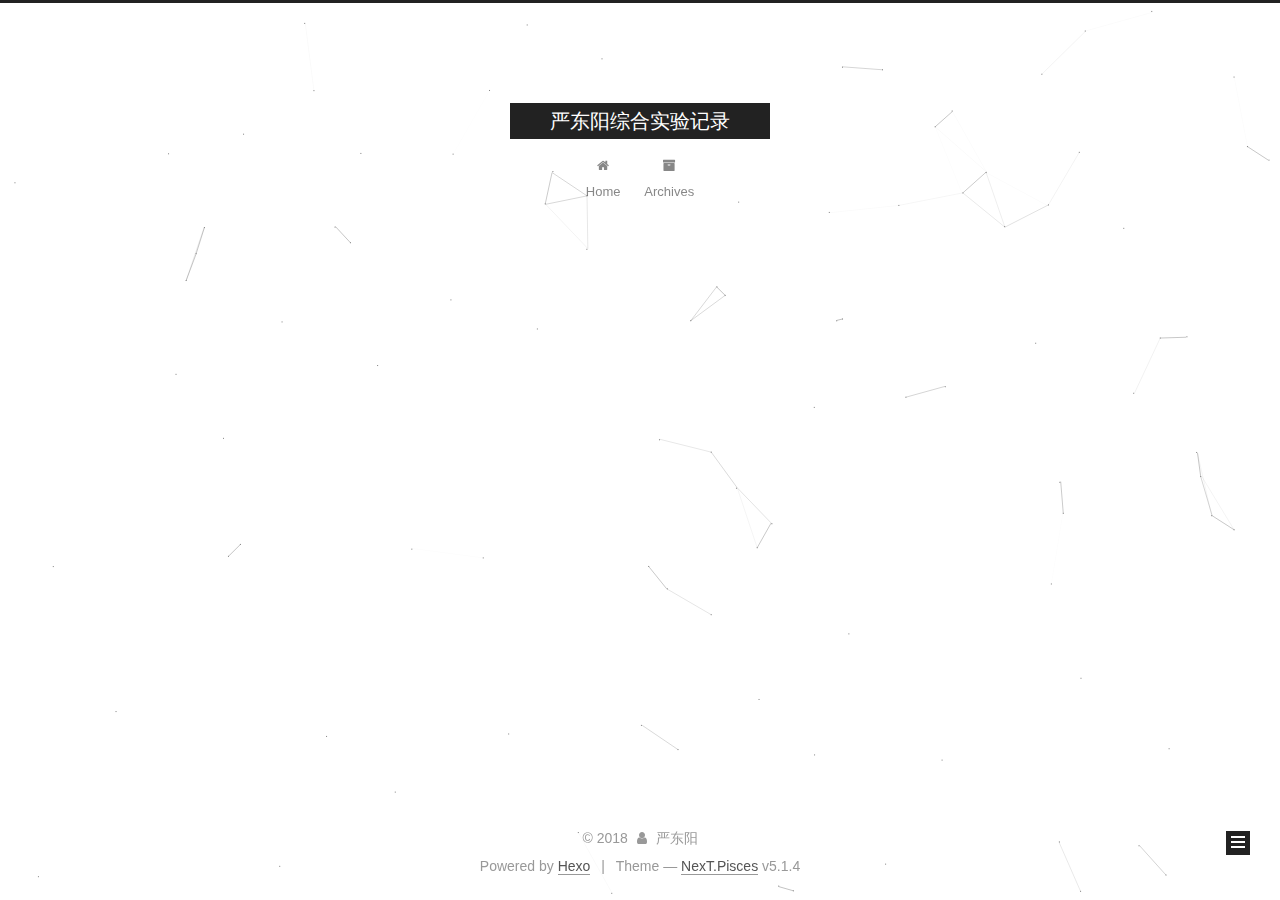
==== commit ee7f97c1: "Site updated: 2018-12-24 19:10:30" ====
--- a/archives/index.html
+++ b/archives/index.html
@@ -5,7 +5,7 @@
   
 
 
-<html class="theme-next muse use-motion" lang="">
+<html class="theme-next pisces use-motion" lang="">
 <head><meta name="generator" content="Hexo 3.8.0">
   <meta charset="UTF-8">
 <meta http-equiv="X-UA-Compatible" content="IE=edge">
@@ -79,13 +79,16 @@
 
 
 
+<meta name="description" content="没啥深度,实验用用">
 <meta property="og:type" content="website">
-<meta property="og:title" content="Hexo">
+<meta property="og:title" content="严东阳综合实验记录">
 <meta property="og:url" content="http://yoursite.com/archives/index.html">
-<meta property="og:site_name" content="Hexo">
+<meta property="og:site_name" content="严东阳综合实验记录">
+<meta property="og:description" content="没啥深度,实验用用">
 <meta property="og:locale" content="default">
 <meta name="twitter:card" content="summary">
-<meta name="twitter:title" content="Hexo">
+<meta name="twitter:title" content="严东阳综合实验记录">
+<meta name="twitter:description" content="没啥深度,实验用用">
 
 
 
@@ -93,7 +96,7 @@
   var NexT = window.NexT || {};
   var CONFIG = {
     root: '/',
-    scheme: 'Muse',
+    scheme: 'Pisces',
     version: '5.1.4',
     sidebar: {"position":"left","display":"post","offset":12,"b2t":false,"scrollpercent":false,"onmobile":false},
     fancybox: true,
@@ -121,7 +124,7 @@
 
 
 
-  <title>Archive | Hexo</title>
+  <title>Archive | 严东阳综合实验记录</title>
   
 
 
@@ -151,7 +154,7 @@
     <div class="custom-logo-site-title">
       <a href="/" class="brand" rel="start">
         <span class="logo-line-before"><i></i></span>
-        <span class="site-title">Hexo</span>
+        <span class="site-title">严东阳综合实验记录</span>
         <span class="logo-line-after"><i></i></span>
       </a>
     </div>
@@ -253,7 +256,7 @@
         
             <a class="post-title-link" href="/2018/12/19/Hexo建站记录/" itemprop="url">
               
-                <span itemprop="name">Untitled</span>
+                <span itemprop="name">Hexo建站记录</span>
               
             </a>
         
@@ -312,8 +315,8 @@
         <div class="site-overview">
           <div class="site-author motion-element" itemprop="author" itemscope="" itemtype="http://schema.org/Person">
             
-              <p class="site-author-name" itemprop="name">John Doe</p>
-              <p class="site-description motion-element" itemprop="description"></p>
+              <p class="site-author-name" itemprop="name">严东阳</p>
+              <p class="site-description motion-element" itemprop="description">没啥深度,实验用用</p>
           </div>
 
           <nav class="site-state motion-element">
@@ -368,7 +371,7 @@
   <span class="with-love">
     <i class="fa fa-user"></i>
   </span>
-  <span class="author" itemprop="copyrightHolder">John Doe</span>
+  <span class="author" itemprop="copyrightHolder">严东阳</span>
 
   
 </div>
@@ -382,7 +385,7 @@
 
 
 
-  <div class="theme-info">Theme &mdash; <a class="theme-link" target="_blank" href="https://github.com/iissnan/hexo-theme-next">NexT.Muse</a> v5.1.4</div>
+  <div class="theme-info">Theme &mdash; <a class="theme-link" target="_blank" href="https://github.com/iissnan/hexo-theme-next">NexT.Pisces</a> v5.1.4</div>
 
 
 
@@ -429,6 +432,8 @@
   
 
 
+  
+
 
 
 
@@ -469,6 +474,11 @@
     <script type="text/javascript" src="/lib/fancybox/source/jquery.fancybox.pack.js?v=2.1.5"></script>
   
 
+  
+  
+    <script type="text/javascript" src="/lib/canvas-nest/canvas-nest.min.js"></script>
+  
+
 
   
 
@@ -481,6 +491,13 @@
 
   
   
+
+
+  <script type="text/javascript" src="/js/src/affix.js?v=5.1.4"></script>
+
+  <script type="text/javascript" src="/js/src/schemes/pisces.js?v=5.1.4"></script>
+
+
 
   
 
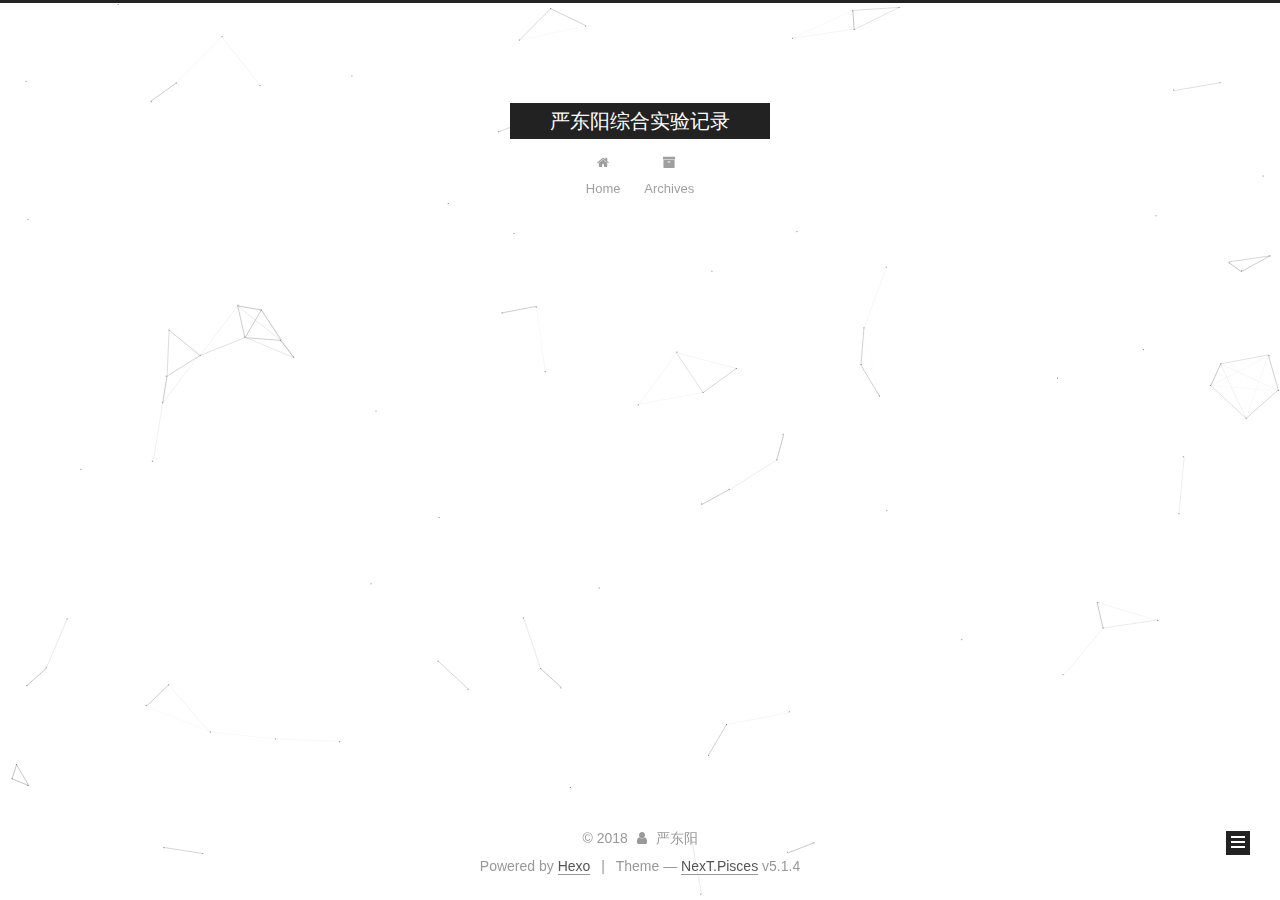
==== commit b7333416: "Site updated: 2018-12-26 17:29:28" ====
--- a/archives/index.html
+++ b/archives/index.html
@@ -230,7 +230,7 @@
         
           
         
-        Um..! 1 post. Keep on posting.
+        Um..! 2 posts in total. Keep on posting.
       </span>
 
       
@@ -244,6 +244,41 @@
           <div class="collection-title">
             <h1 class="archive-year" id="archive-year-2018">2018</h1>
           </div>
+        
+        
+
+        
+
+  <article class="post post-type-normal" itemscope="" itemtype="http://schema.org/Article">
+    <header class="post-header">
+
+      <h2 class="post-title">
+        
+            <a class="post-title-link" href="/2018/12/26/TensorFlow开发记录/" itemprop="url">
+              
+                <span itemprop="name">TensorFlow开发记录</span>
+              
+            </a>
+        
+      </h2>
+
+      <div class="post-meta">
+        <time class="post-time" itemprop="dateCreated" datetime="2018-12-26T17:22:48+08:00" content="2018-12-26">
+          12-26
+        </time>
+      </div>
+
+    </header>
+  </article>
+
+
+
+      
+
+        
+        
+        
+
         
         
 
@@ -326,7 +361,7 @@
               
                 <a href="/archives/">
               
-                  <span class="site-state-item-count">1</span>
+                  <span class="site-state-item-count">2</span>
                   <span class="site-state-item-name">posts</span>
                 </a>
               </div>
